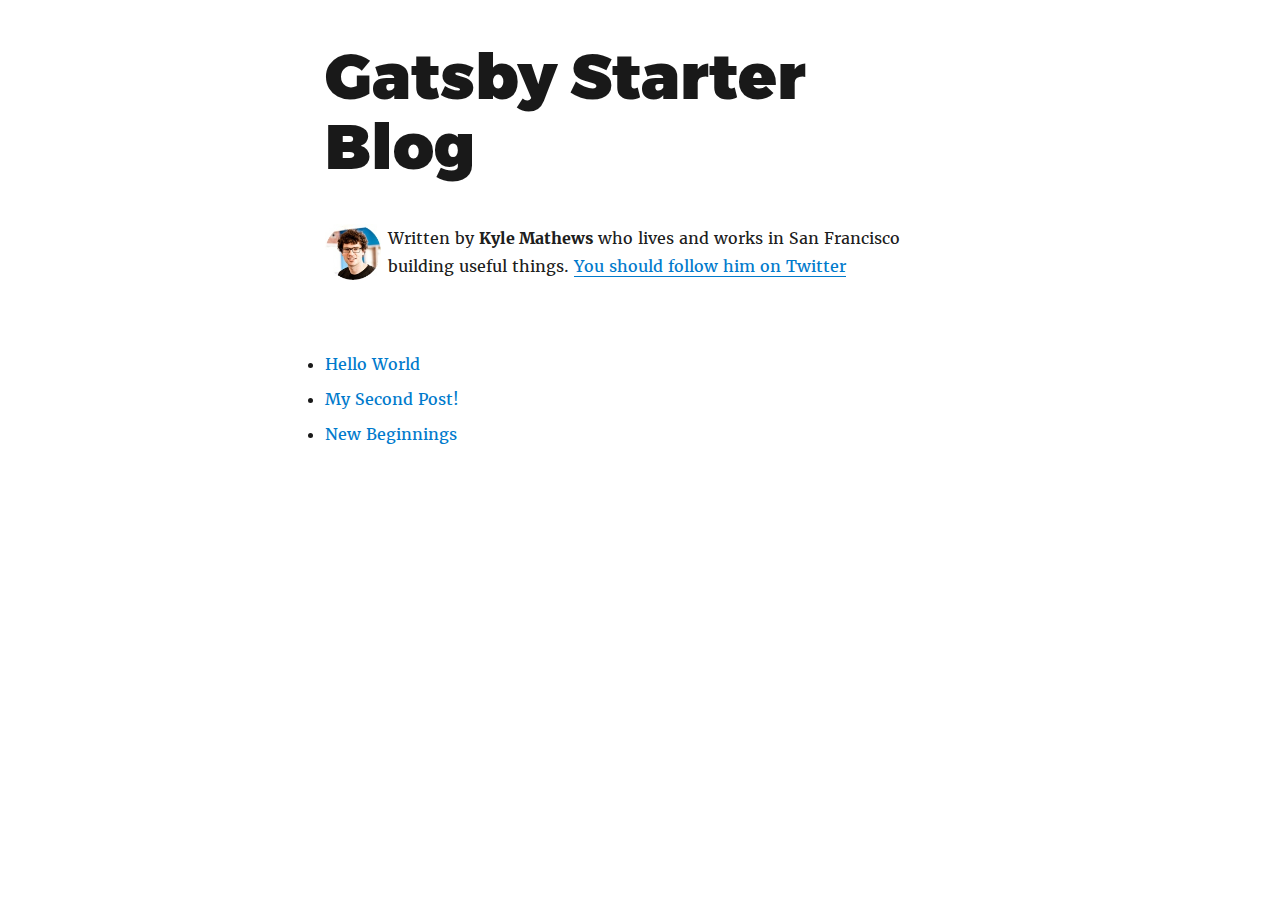
==== index.html @ 0ffe8dba "Updates" ====
<!DOCTYPE html>
 <html lang="en"><head><meta charset="utf-8"/><meta http-equiv="X-UA-Compatible" content="IE=edge"/><meta name="viewport" content="width=device-width, initial-scale=1.0"/><link rel="preload" href="/page-component---src-pages-index-js-3d8af260cea3d26a9c31.js" as="script"/><link rel="preload" href="/path---index-378de0a98c7727f3e799.js" as="script"/><link rel="preload" href="/layout-component---index-12a05ce7996bdb881389.js" as="script"/><link rel="preload" href="/app-cfaf9cf54ff5e49305bb.js" as="script"/><link rel="preload" href="/commons-871ae53315fefab69d65.js" as="script"/><script id="webpack-manifest">
            //<![CDATA[
            window.webpackManifest = {"15178676390636814000":"app-cfaf9cf54ff5e49305bb.js","8321446950128396000":"page-component---node-modules-gatsby-plugin-offline-app-shell-js-4f0dddda43ae15168f16.js","5567064509904683000":"page-component---src-templates-blog-post-js-b11f1a9dc2d3596a6426.js","4016850265702045000":"page-component---src-pages-index-js-3d8af260cea3d26a9c31.js","13784418321228782000":"path---offline-plugin-app-shell-fallback-a0e39f21c11f6a62c5ab.js","9459623734783396000":"path---hello-world-3a313597c24d8f6388bf.js","383066817409272060":"path---my-second-post-6abc374bce20e31294cf.js","8144719420280132000":"path---hi-folks-75c79c65dbfebe133069.js","9347362237655822000":"path---index-378de0a98c7727f3e799.js","17241999800008180000":"layout-component---index-12a05ce7996bdb881389.js"}
            //]]>
            </script><title data-react-helmet="true">Gatsby Starter Blog</title><script>
  !function(e,t,r){function n(){for(;d[0]&&"loaded"==d[0][f];)c=d.shift(),c[o]=!i.parentNode.insertBefore(c,i)}for(var s,a,c,d=[],i=e.scripts[0],o="onreadystatechange",f="readyState";s=r.shift();)a=e.createElement(t),"async"in i?(a.async=!1,e.head.appendChild(a)):i[f]?(d.push(a),a[o]=n):e.write("<"+t+' src="'+s+'" defer></'+t+">"),a.src=s}(document,"script",[
  "/commons-871ae53315fefab69d65.js","/app-cfaf9cf54ff5e49305bb.js","/layout-component---index-12a05ce7996bdb881389.js","/path---index-378de0a98c7727f3e799.js","/page-component---src-pages-index-js-3d8af260cea3d26a9c31.js"
])
  </script><style id="typography.js">html{font-family:sans-serif;-ms-text-size-adjust:100%;-webkit-text-size-adjust:100%}body{margin:0}article,aside,details,figcaption,figure,footer,header,main,menu,nav,section,summary{display:block}audio,canvas,progress,video{display:inline-block}audio:not([controls]){display:none;height:0}progress{vertical-align:baseline}[hidden],template{display:none}a{background-color:transparent;-webkit-text-decoration-skip:objects}a:active,a:hover{outline-width:0}abbr[title]{border-bottom:none;text-decoration:underline;text-decoration:underline dotted}b,strong{font-weight:inherit;font-weight:bolder}dfn{font-style:italic}h1{font-size:2em;margin:.67em 0}mark{background-color:#ff0;color:#000}small{font-size:80%}sub,sup{font-size:75%;line-height:0;position:relative;vertical-align:baseline}sub{bottom:-.25em}sup{top:-.5em}img{border-style:none}svg:not(:root){overflow:hidden}code,kbd,pre,samp{font-family:monospace,monospace;font-size:1em}figure{margin:1em 40px}hr{box-sizing:content-box;height:0;overflow:visible}button,input,optgroup,select,textarea{font:inherit;margin:0}optgroup{font-weight:700}button,input{overflow:visible}button,select{text-transform:none}[type=reset],[type=submit],button,html [type=button]{-webkit-appearance:button}[type=button]::-moz-focus-inner,[type=reset]::-moz-focus-inner,[type=submit]::-moz-focus-inner,button::-moz-focus-inner{border-style:none;padding:0}[type=button]:-moz-focusring,[type=reset]:-moz-focusring,[type=submit]:-moz-focusring,button:-moz-focusring{outline:1px dotted ButtonText}fieldset{border:1px solid silver;margin:0 2px;padding:.35em .625em .75em}legend{box-sizing:border-box;color:inherit;display:table;max-width:100%;padding:0;white-space:normal}textarea{overflow:auto}[type=checkbox],[type=radio]{box-sizing:border-box;padding:0}[type=number]::-webkit-inner-spin-button,[type=number]::-webkit-outer-spin-button{height:auto}[type=search]{-webkit-appearance:textfield;outline-offset:-2px}[type=search]::-webkit-search-cancel-button,[type=search]::-webkit-search-decoration{-webkit-appearance:none}::-webkit-input-placeholder{color:inherit;opacity:.54}::-webkit-file-upload-button{-webkit-appearance:button;font:inherit}html{font:100%/1.75em 'Merriweather','Georgia','serif';box-sizing:border-box;overflow-y:scroll;}*{box-sizing:inherit;}*:before{box-sizing:inherit;}*:after{box-sizing:inherit;}body{color:hsla(0,0%,0%,0.9);font-family:'Merriweather','Georgia','serif';font-weight:400;word-wrap:break-word;font-kerning:normal;-moz-font-feature-settings:"kern", "liga", "clig", "calt";-ms-font-feature-settings:"kern", "liga", "clig", "calt";-webkit-font-feature-settings:"kern", "liga", "clig", "calt";font-feature-settings:"kern", "liga", "clig", "calt";}img{max-width:100%;margin-left:0;margin-right:0;margin-top:0;padding-bottom:0;padding-left:0;padding-right:0;padding-top:0;margin-bottom:1.75rem;}h1{margin-left:0;margin-right:0;margin-top:0;padding-bottom:0;padding-left:0;padding-right:0;padding-top:0;margin-bottom:1.75rem;color:inherit;font-family:Montserrat,sans-serif;font-weight:900;text-rendering:optimizeLegibility;font-size:2.5rem;line-height:3.5rem;}h2{margin-left:0;margin-right:0;margin-top:0;padding-bottom:0;padding-left:0;padding-right:0;padding-top:0;margin-bottom:1.75rem;color:inherit;font-family:'Merriweather','Georgia','serif';font-weight:900;text-rendering:optimizeLegibility;font-size:1.73286rem;line-height:2.625rem;}h3{margin-left:0;margin-right:0;margin-top:0;padding-bottom:0;padding-left:0;padding-right:0;padding-top:0;margin-bottom:1.75rem;color:inherit;font-family:'Merriweather','Georgia','serif';font-weight:900;text-rendering:optimizeLegibility;font-size:1.4427rem;line-height:1.75rem;}h4{margin-left:0;margin-right:0;margin-top:0;padding-bottom:0;padding-left:0;padding-right:0;padding-top:0;margin-bottom:1.75rem;color:inherit;font-family:'Merriweather','Georgia','serif';font-weight:900;text-rendering:optimizeLegibility;font-size:1rem;line-height:1.75rem;letter-spacing:0.140625em;text-transform:uppercase;}h5{margin-left:0;margin-right:0;margin-top:0;padding-bottom:0;padding-left:0;padding-right:0;padding-top:0;margin-bottom:1.75rem;color:inherit;font-family:'Merriweather','Georgia','serif';font-weight:900;text-rendering:optimizeLegibility;font-size:0.83255rem;line-height:1.75rem;}h6{margin-left:0;margin-right:0;margin-top:0;padding-bottom:0;padding-left:0;padding-right:0;padding-top:0;margin-bottom:1.75rem;color:inherit;font-family:'Merriweather','Georgia','serif';font-weight:900;text-rendering:optimizeLegibility;font-size:0.75966rem;line-height:1.75rem;font-style:italic;}hgroup{margin-left:0;margin-right:0;margin-top:0;padding-bottom:0;padding-left:0;padding-right:0;padding-top:0;margin-bottom:1.75rem;}ul{margin-left:1.75rem;margin-right:0;margin-top:0;padding-bottom:0;padding-left:0;padding-right:0;padding-top:0;margin-bottom:1.75rem;list-style-position:outside;list-style-image:none;list-style:disc;}ol{margin-left:1.75rem;margin-right:0;margin-top:0;padding-bottom:0;padding-left:0;padding-right:0;padding-top:0;margin-bottom:1.75rem;list-style-position:outside;list-style-image:none;}dl{margin-left:0;margin-right:0;margin-top:0;padding-bottom:0;padding-left:0;padding-right:0;padding-top:0;margin-bottom:1.75rem;}dd{margin-left:0;margin-right:0;margin-top:0;padding-bottom:0;padding-left:0;padding-right:0;padding-top:0;margin-bottom:1.75rem;}p{margin-left:0;margin-right:0;margin-top:0;padding-bottom:0;padding-left:0;padding-right:0;padding-top:0;margin-bottom:1.75rem;}figure{margin-left:0;margin-right:0;margin-top:0;padding-bottom:0;padding-left:0;padding-right:0;padding-top:0;margin-bottom:1.75rem;}pre{margin-left:0;margin-right:0;margin-top:0;padding-bottom:0;padding-left:0;padding-right:0;padding-top:0;margin-bottom:1.75rem;font-size:0.85rem;line-height:1.75rem;}table{margin-left:0;margin-right:0;margin-top:0;padding-bottom:0;padding-left:0;padding-right:0;padding-top:0;margin-bottom:1.75rem;font-size:1rem;line-height:1.75rem;border-collapse:collapse;width:100%;}fieldset{margin-left:0;margin-right:0;margin-top:0;padding-bottom:0;padding-left:0;padding-right:0;padding-top:0;margin-bottom:1.75rem;}blockquote{margin-left:-1.75rem;margin-right:1.75rem;margin-top:0;padding-bottom:0;padding-left:1.42188rem;padding-right:0;padding-top:0;margin-bottom:1.75rem;font-size:1.20112rem;line-height:1.75rem;color:hsla(0,0%,0%,0.59);font-style:italic;border-left:0.32813rem solid hsla(0,0%,0%,0.9);}form{margin-left:0;margin-right:0;margin-top:0;padding-bottom:0;padding-left:0;padding-right:0;padding-top:0;margin-bottom:1.75rem;}noscript{margin-left:0;margin-right:0;margin-top:0;padding-bottom:0;padding-left:0;padding-right:0;padding-top:0;margin-bottom:1.75rem;}iframe{margin-left:0;margin-right:0;margin-top:0;padding-bottom:0;padding-left:0;padding-right:0;padding-top:0;margin-bottom:1.75rem;}hr{margin-left:0;margin-right:0;margin-top:0;padding-bottom:0;padding-left:0;padding-right:0;padding-top:0;margin-bottom:calc(1.75rem - 1px);background:hsla(0,0%,0%,0.2);border:none;height:1px;}address{margin-left:0;margin-right:0;margin-top:0;padding-bottom:0;padding-left:0;padding-right:0;padding-top:0;margin-bottom:1.75rem;}b{font-weight:700;}strong{font-weight:700;}dt{font-weight:700;}th{font-weight:700;}li{margin-bottom:calc(1.75rem / 2);}ol li{padding-left:0;}ul li{padding-left:0;}li > ol{margin-left:1.75rem;margin-bottom:calc(1.75rem / 2);margin-top:calc(1.75rem / 2);}li > ul{margin-left:1.75rem;margin-bottom:calc(1.75rem / 2);margin-top:calc(1.75rem / 2);}blockquote *:last-child{margin-bottom:0;}li *:last-child{margin-bottom:0;}p *:last-child{margin-bottom:0;}li > p{margin-bottom:calc(1.75rem / 2);}code{font-size:0.85rem;line-height:1.75rem;}kbd{font-size:0.85rem;line-height:1.75rem;}samp{font-size:0.85rem;line-height:1.75rem;}abbr{border-bottom:1px dotted hsla(0,0%,0%,0.5);cursor:help;}acronym{border-bottom:1px dotted hsla(0,0%,0%,0.5);cursor:help;}abbr[title]{border-bottom:1px dotted hsla(0,0%,0%,0.5);cursor:help;text-decoration:none;}thead{text-align:left;}td,th{text-align:left;border-bottom:1px solid hsla(0,0%,0%,0.12);font-feature-settings:"tnum";-moz-font-feature-settings:"tnum";-ms-font-feature-settings:"tnum";-webkit-font-feature-settings:"tnum";padding-left:1.16667rem;padding-right:1.16667rem;padding-top:0.875rem;padding-bottom:calc(0.875rem - 1px);}th:first-child,td:first-child{padding-left:0;}th:last-child,td:last-child{padding-right:0;}blockquote > :last-child{margin-bottom:0;}blockquote cite{font-size:1rem;line-height:1.75rem;color:hsla(0,0%,0%,0.9);font-weight:400;}blockquote cite:before{content:"— ";}ul,ol{margin-left:0;}@media only screen and (max-width:480px){ul,ol{margin-left:1.75rem;}blockquote{margin-left:-1.3125rem;margin-right:0;padding-left:0.98438rem;}}h1,h2,h3,h4,h5,h6{margin-top:3.5rem;}a{box-shadow:0 1px 0 0 currentColor;color:#007acc;text-decoration:none;}a:hover,a:active{box-shadow:none;}mark,ins{background:#007acc;color:white;padding:0.10938rem 0.21875rem;text-decoration:none;}</style><style id="gatsby-inlined-css">@font-face{font-family:Montserrat;font-style:italic;font-weight:100;src:url(/static/montserrat-latin-100italic.911dffc5.eot);src:local("Montserrat Thin italic"),local("Montserrat-Thinitalic"),url(/static/montserrat-latin-100italic.911dffc5.eot?#iefix) format("embedded-opentype"),url(/static/montserrat-latin-100italic.68f2c9aa.woff2) format("woff2"),url(/static/montserrat-latin-100italic.03e19243.woff) format("woff"),url(/static/montserrat-latin-100italic.c62abb67.svg#montserrat) format("svg")}@font-face{font-family:Montserrat;font-style:normal;font-weight:200;src:url(/static/montserrat-latin-200.da732a67.eot);src:local("Montserrat Extra Light "),local("Montserrat-Extra Light"),url(/static/montserrat-latin-200.da732a67.eot?#iefix) format("embedded-opentype"),url(/static/montserrat-latin-200.4343d3d9.woff2) format("woff2"),url(/static/montserrat-latin-200.f2022ecd.woff) format("woff"),url(/static/montserrat-latin-200.300ee5f8.svg#montserrat) format("svg")}@font-face{font-family:Montserrat;font-style:italic;font-weight:300;src:url(/static/montserrat-latin-300italic.19ebf9fd.eot);src:local("Montserrat Light italic"),local("Montserrat-Lightitalic"),url(/static/montserrat-latin-300italic.19ebf9fd.eot?#iefix) format("embedded-opentype"),url(/static/montserrat-latin-300italic.f6b6bf24.woff2) format("woff2"),url(/static/montserrat-latin-300italic.16521668.woff) format("woff"),url(/static/montserrat-latin-300italic.26aacd28.svg#montserrat) format("svg")}@font-face{font-family:Montserrat;font-style:normal;font-weight:600;src:url(/static/montserrat-latin-600.e1158760.eot);src:local("Montserrat SemiBold "),local("Montserrat-SemiBold"),url(/static/montserrat-latin-600.e1158760.eot?#iefix) format("embedded-opentype"),url(/static/montserrat-latin-600.d5615136.woff2) format("woff2"),url(/static/montserrat-latin-600.f300da4f.woff) format("woff"),url(/static/montserrat-latin-600.e1915706.svg#montserrat) format("svg")}@font-face{font-family:Montserrat;font-style:normal;font-weight:100;src:url(/static/montserrat-latin-100.76da3d41.eot);src:local("Montserrat Thin "),local("Montserrat-Thin"),url(/static/montserrat-latin-100.76da3d41.eot?#iefix) format("embedded-opentype"),url(/static/montserrat-latin-100.50d27986.woff2) format("woff2"),url(/static/montserrat-latin-100.5e334eff.woff) format("woff"),url(/static/montserrat-latin-100.2e95991f.svg#montserrat) format("svg")}@font-face{font-family:Montserrat;font-style:normal;font-weight:300;src:url(/static/montserrat-latin-300.ffe5c79b.eot);src:local("Montserrat Light "),local("Montserrat-Light"),url(/static/montserrat-latin-300.ffe5c79b.eot?#iefix) format("embedded-opentype"),url(/static/montserrat-latin-300.d2ad295b.woff2) format("woff2"),url(/static/montserrat-latin-300.3a371ee0.woff) format("woff"),url(/static/montserrat-latin-300.b45e2b2f.svg#montserrat) format("svg")}@font-face{font-family:Montserrat;font-style:normal;font-weight:400;src:url(/static/montserrat-latin-400.c9bfcdf2.eot);src:local("Montserrat Regular "),local("Montserrat-Regular"),url(/static/montserrat-latin-400.c9bfcdf2.eot?#iefix) format("embedded-opentype"),url(/static/montserrat-latin-400.240a8444.woff2) format("woff2"),url(/static/montserrat-latin-400.b20cc131.woff) format("woff"),url(/static/montserrat-latin-400.8ebd6e27.svg#montserrat) format("svg")}@font-face{font-family:Montserrat;font-style:italic;font-weight:200;src:url(/static/montserrat-latin-200italic.de702667.eot);src:local("Montserrat Extra Light italic"),local("Montserrat-Extra Lightitalic"),url(/static/montserrat-latin-200italic.de702667.eot?#iefix) format("embedded-opentype"),url(/static/montserrat-latin-200italic.116c4c4b.woff2) format("woff2"),url(/static/montserrat-latin-200italic.89614a60.woff) format("woff"),url(/static/montserrat-latin-200italic.3a2afc11.svg#montserrat) format("svg")}@font-face{font-family:Montserrat;font-style:italic;font-weight:400;src:url(/static/montserrat-latin-400italic.3917e9d9.eot);src:local("Montserrat Regular italic"),local("Montserrat-Regularitalic"),url(/static/montserrat-latin-400italic.3917e9d9.eot?#iefix) format("embedded-opentype"),url(/static/montserrat-latin-400italic.86172bb8.woff2) format("woff2"),url(/static/montserrat-latin-400italic.9405e787.woff) format("woff"),url(/static/montserrat-latin-400italic.08e99a9b.svg#montserrat) format("svg")}@font-face{font-family:Montserrat;font-style:normal;font-weight:700;src:url(/static/montserrat-latin-700.d9e11714.eot);src:local("Montserrat Bold "),local("Montserrat-Bold"),url(/static/montserrat-latin-700.d9e11714.eot?#iefix) format("embedded-opentype"),url(/static/montserrat-latin-700.7d77e1f0.woff2) format("woff2"),url(/static/montserrat-latin-700.81826529.woff) format("woff"),url(/static/montserrat-latin-700.21c945de.svg#montserrat) format("svg")}@font-face{font-family:Montserrat;font-style:normal;font-weight:500;src:url(/static/montserrat-latin-500.be5cfaf6.eot);src:local("Montserrat Medium "),local("Montserrat-Medium"),url(/static/montserrat-latin-500.be5cfaf6.eot?#iefix) format("embedded-opentype"),url(/static/montserrat-latin-500.fb8d6b71.woff2) format("woff2"),url(/static/montserrat-latin-500.50825d47.woff) format("woff"),url(/static/montserrat-latin-500.d5c1d1ca.svg#montserrat) format("svg")}@font-face{font-family:Montserrat;font-style:italic;font-weight:500;src:url(/static/montserrat-latin-500italic.fbf51e5e.eot);src:local("Montserrat Medium italic"),local("Montserrat-Mediumitalic"),url(/static/montserrat-latin-500italic.fbf51e5e.eot?#iefix) format("embedded-opentype"),url(/static/montserrat-latin-500italic.c0a555a4.woff2) format("woff2"),url(/static/montserrat-latin-500italic.635de59c.woff) format("woff"),url(/static/montserrat-latin-500italic.feb99428.svg#montserrat) format("svg")}@font-face{font-family:Montserrat;font-style:italic;font-weight:700;src:url(/static/montserrat-latin-700italic.6ef7418c.eot);src:local("Montserrat Bold italic"),local("Montserrat-Bolditalic"),url(/static/montserrat-latin-700italic.6ef7418c.eot?#iefix) format("embedded-opentype"),url(/static/montserrat-latin-700italic.1dd2b53f.woff2) format("woff2"),url(/static/montserrat-latin-700italic.c162d257.woff) format("woff"),url(/static/montserrat-latin-700italic.321eced1.svg#montserrat) format("svg")}@font-face{font-family:Montserrat;font-style:normal;font-weight:800;src:url(/static/montserrat-latin-800.3ba80327.eot);src:local("Montserrat ExtraBold "),local("Montserrat-ExtraBold"),url(/static/montserrat-latin-800.3ba80327.eot?#iefix) format("embedded-opentype"),url(/static/montserrat-latin-800.d4e7bf86.woff2) format("woff2"),url(/static/montserrat-latin-800.895aadbf.woff) format("woff"),url(/static/montserrat-latin-800.6cbef7b3.svg#montserrat) format("svg")}@font-face{font-family:Montserrat;font-style:italic;font-weight:600;src:url(/static/montserrat-latin-600italic.d2f4cde6.eot);src:local("Montserrat SemiBold italic"),local("Montserrat-SemiBolditalic"),url(/static/montserrat-latin-600italic.d2f4cde6.eot?#iefix) format("embedded-opentype"),url(/static/montserrat-latin-600italic.10f29d13.woff2) format("woff2"),url(/static/montserrat-latin-600italic.2bc37d86.woff) format("woff"),url(/static/montserrat-latin-600italic.996d2512.svg#montserrat) format("svg")}@font-face{font-family:Montserrat;font-style:italic;font-weight:800;src:url(/static/montserrat-latin-800italic.bc7fdc5d.eot);src:local("Montserrat ExtraBold italic"),local("Montserrat-ExtraBolditalic"),url(/static/montserrat-latin-800italic.bc7fdc5d.eot?#iefix) format("embedded-opentype"),url(/static/montserrat-latin-800italic.fc0cbe44.woff2) format("woff2"),url(/static/montserrat-latin-800italic.b3362875.woff) format("woff"),url(/static/montserrat-latin-800italic.93173b4f.svg#montserrat) format("svg")}@font-face{font-family:Montserrat;font-style:normal;font-weight:900;src:url(/static/montserrat-latin-900.b125be9d.eot);src:local("Montserrat Black "),local("Montserrat-Black"),url(/static/montserrat-latin-900.b125be9d.eot?#iefix) format("embedded-opentype"),url(/static/montserrat-latin-900.c8bdd772.woff2) format("woff2"),url(/static/montserrat-latin-900.1b99ef78.woff) format("woff"),url(/static/montserrat-latin-900.8431076a.svg#montserrat) format("svg")}@font-face{font-family:Montserrat;font-style:italic;font-weight:900;src:url(/static/montserrat-latin-900italic.b301c4cd.eot);src:local("Montserrat Black italic"),local("Montserrat-Blackitalic"),url(/static/montserrat-latin-900italic.b301c4cd.eot?#iefix) format("embedded-opentype"),url(/static/montserrat-latin-900italic.cb72c1f9.woff2) format("woff2"),url(/static/montserrat-latin-900italic.b78bb9f8.woff) format("woff"),url(/static/montserrat-latin-900italic.7be6a85f.svg#montserrat) format("svg")}@font-face{font-family:Merriweather;font-style:normal;font-weight:300;src:url(/static/merriweather-latin-300.9d7c2080.eot);src:local("Merriweather Light "),local("Merriweather-Light"),url(/static/merriweather-latin-300.9d7c2080.eot?#iefix) format("embedded-opentype"),url(/static/merriweather-latin-300.a8258cd1.woff2) format("woff2"),url(/static/merriweather-latin-300.f5838312.woff) format("woff"),url(/static/merriweather-latin-300.8bc99638.svg#merriweather) format("svg")}@font-face{font-family:Merriweather;font-style:italic;font-weight:300;src:url(/static/merriweather-latin-300italic.d70d9def.eot);src:local("Merriweather Light italic"),local("Merriweather-Lightitalic"),url(/static/merriweather-latin-300italic.d70d9def.eot?#iefix) format("embedded-opentype"),url(/static/merriweather-latin-300italic.ff744a72.woff2) format("woff2"),url(/static/merriweather-latin-300italic.ebb3c5bd.woff) format("woff"),url(/static/merriweather-latin-300italic.5c534e5b.svg#merriweather) format("svg")}@font-face{font-family:Merriweather;font-style:normal;font-weight:400;src:url(/static/merriweather-latin-400.1b56fb95.eot);src:local("Merriweather Regular "),local("Merriweather-Regular"),url(/static/merriweather-latin-400.1b56fb95.eot?#iefix) format("embedded-opentype"),url(/static/merriweather-latin-400.41389797.woff2) format("woff2"),url(/static/merriweather-latin-400.fc0d5525.woff) format("woff"),url(/static/merriweather-latin-400.ea7b9924.svg#merriweather) format("svg")}@font-face{font-family:Merriweather;font-style:italic;font-weight:400;src:url(/static/merriweather-latin-400italic.d0b26d05.eot);src:local("Merriweather Regular italic"),local("Merriweather-Regularitalic"),url(/static/merriweather-latin-400italic.d0b26d05.eot?#iefix) format("embedded-opentype"),url(/static/merriweather-latin-400italic.e6bb2aaf.woff2) format("woff2"),url(/static/merriweather-latin-400italic.8df98251.woff) format("woff"),url(/static/merriweather-latin-400italic.dbddc136.svg#merriweather) format("svg")}@font-face{font-family:Merriweather;font-style:normal;font-weight:700;src:url(/static/merriweather-latin-700.4a28506d.eot);src:local("Merriweather Bold "),local("Merriweather-Bold"),url(/static/merriweather-latin-700.4a28506d.eot?#iefix) format("embedded-opentype"),url(/static/merriweather-latin-700.7c4720f5.woff2) format("woff2"),url(/static/merriweather-latin-700.8081d883.woff) format("woff"),url(/static/merriweather-latin-700.8746e11e.svg#merriweather) format("svg")}@font-face{font-family:Merriweather;font-style:italic;font-weight:700;src:url(/static/merriweather-latin-700italic.cfb4d8bd.eot);src:local("Merriweather Bold italic"),local("Merriweather-Bolditalic"),url(/static/merriweather-latin-700italic.cfb4d8bd.eot?#iefix) format("embedded-opentype"),url(/static/merriweather-latin-700italic.af53e7c6.woff2) format("woff2"),url(/static/merriweather-latin-700italic.c9addd1f.woff) format("woff"),url(/static/merriweather-latin-700italic.7b385f6c.svg#merriweather) format("svg")}@font-face{font-family:Merriweather;font-style:normal;font-weight:900;src:url(/static/merriweather-latin-900.fc80496d.eot);src:local("Merriweather Black "),local("Merriweather-Black"),url(/static/merriweather-latin-900.fc80496d.eot?#iefix) format("embedded-opentype"),url(/static/merriweather-latin-900.b64d6d00.woff2) format("woff2"),url(/static/merriweather-latin-900.3ca953c0.woff) format("woff"),url(/static/merriweather-latin-900.d03c968f.svg#merriweather) format("svg")}@font-face{font-family:Merriweather;font-style:italic;font-weight:900;src:url(/static/merriweather-latin-900italic.1405eb72.eot);src:local("Merriweather Black italic"),local("Merriweather-Blackitalic"),url(/static/merriweather-latin-900italic.1405eb72.eot?#iefix) format("embedded-opentype"),url(/static/merriweather-latin-900italic.566e2de4.woff2) format("woff2"),url(/static/merriweather-latin-900italic.5156ebd3.woff) format("woff"),url(/static/merriweather-latin-900italic.337ab160.svg#merriweather) format("svg")}</style></head><body><div id="___gatsby"><div style="max-width:42rem;margin-left:auto;margin-right:auto;padding:2.625rem 1.3125rem;" data-reactroot="" data-reactid="1" data-react-checksum="1391711839"><h1 style="font-size:3.95285rem;line-height:4.375rem;margin-bottom:2.625rem;margin-top:0;" data-reactid="2"><a style="box-shadow:none;text-decoration:none;color:inherit;" href="/" data-reactid="3">Gatsby Starter Blog</a></h1><div data-reactid="4"><!-- react-empty: 5 --><p style="margin-bottom:4.375rem;" data-reactid="6"><img src="[data-uri]" alt="Kyle Mathews" style="float:left;margin-right:0.4375rem;margin-bottom:0;width:3.5rem;height:3.5rem;" data-reactid="7"/><!-- react-text: 8 -->Written by<!-- /react-text --><!-- react-text: 9 --> <!-- /react-text --><strong data-reactid="10">Kyle Mathews</strong><!-- react-text: 11 --> <!-- /react-text --><!-- react-text: 12 -->who lives and works in San Francisco building useful things.<!-- /react-text --><!-- react-text: 13 --> <!-- /react-text --><a href="https://twitter.com/kylemathews" data-reactid="14">You should follow him on Twitter</a></p><ul data-reactid="15"><li style="margin-bottom:0.4375rem;" data-reactid="16"><a style="box-shadow:none;" href="/hello-world/" data-reactid="17">Hello World</a></li><li style="margin-bottom:0.4375rem;" data-reactid="18"><a style="box-shadow:none;" href="/my-second-post/" data-reactid="19">My Second Post!</a></li><li style="margin-bottom:0.4375rem;" data-reactid="20"><a style="box-shadow:none;" href="/hi-folks/" data-reactid="21">New Beginnings</a></li></ul></div><span style="display:block;clear:both;" data-reactid="22"> </span></div></div><script>
  (function(i,s,o,g,r,a,m){i['GoogleAnalyticsObject']=r;i[r]=i[r]||function(){
  (i[r].q=i[r].q||[]).push(arguments)},i[r].l=1*new Date();a=s.createElement(o),
  m=s.getElementsByTagName(o)[0];a.async=1;a.src=g;m.parentNode.insertBefore(a,m)
  })(window,document,'script','https://www.google-analytics.com/analytics.js','ga');

  ga('create', 'undefined', 'auto');
  ga('send', 'pageview');
      </script></body></html>
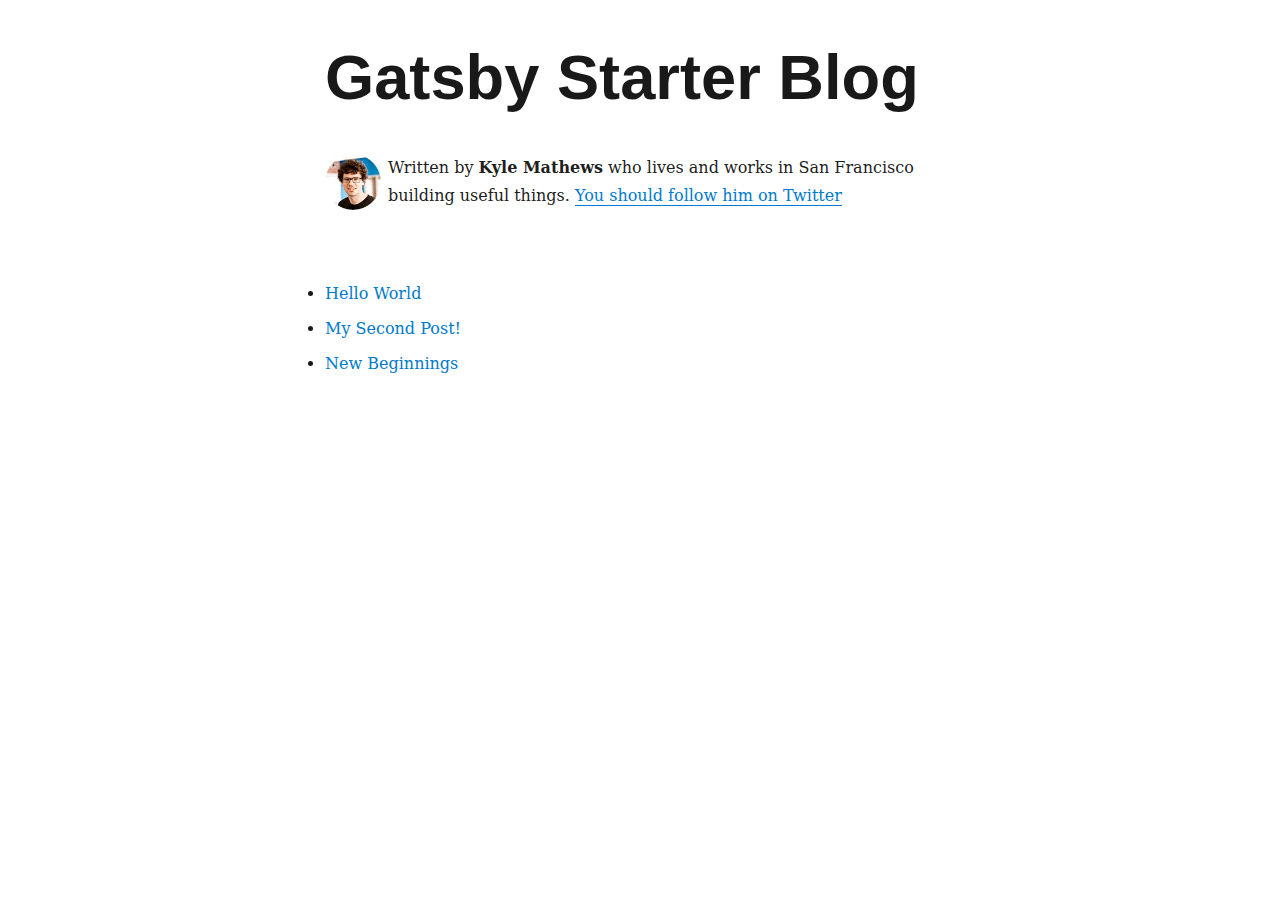
==== commit e31a9527: "Updates" ====
--- a/index.html
+++ b/index.html
@@ -1,13 +1,13 @@
 <!DOCTYPE html>
- <html lang="en"><head><meta charset="utf-8"/><meta http-equiv="X-UA-Compatible" content="IE=edge"/><meta name="viewport" content="width=device-width, initial-scale=1.0"/><link rel="preload" href="/page-component---src-pages-index-js-3d8af260cea3d26a9c31.js" as="script"/><link rel="preload" href="/path---index-378de0a98c7727f3e799.js" as="script"/><link rel="preload" href="/layout-component---index-12a05ce7996bdb881389.js" as="script"/><link rel="preload" href="/app-cfaf9cf54ff5e49305bb.js" as="script"/><link rel="preload" href="/commons-871ae53315fefab69d65.js" as="script"/><script id="webpack-manifest">
+ <html lang="en"><head><meta charset="utf-8"/><meta http-equiv="X-UA-Compatible" content="IE=edge"/><meta name="viewport" content="width=device-width, initial-scale=1.0"/><link rel="preload" href="/gatsby-starter-blog/page-component---src-pages-index-js-3d8af260cea3d26a9c31.js" as="script"/><link rel="preload" href="/gatsby-starter-blog/path---index-378de0a98c7727f3e799.js" as="script"/><link rel="preload" href="/gatsby-starter-blog/layout-component---index-12a05ce7996bdb881389.js" as="script"/><link rel="preload" href="/gatsby-starter-blog/app-cfaf9cf54ff5e49305bb.js" as="script"/><link rel="preload" href="/gatsby-starter-blog/commons-871ae53315fefab69d65.js" as="script"/><script id="webpack-manifest">
             //<![CDATA[
-            window.webpackManifest = {"15178676390636814000":"app-cfaf9cf54ff5e49305bb.js","8321446950128396000":"page-component---node-modules-gatsby-plugin-offline-app-shell-js-4f0dddda43ae15168f16.js","5567064509904683000":"page-component---src-templates-blog-post-js-b11f1a9dc2d3596a6426.js","4016850265702045000":"page-component---src-pages-index-js-3d8af260cea3d26a9c31.js","13784418321228782000":"path---offline-plugin-app-shell-fallback-a0e39f21c11f6a62c5ab.js","9459623734783396000":"path---hello-world-3a313597c24d8f6388bf.js","383066817409272060":"path---my-second-post-6abc374bce20e31294cf.js","8144719420280132000":"path---hi-folks-75c79c65dbfebe133069.js","9347362237655822000":"path---index-378de0a98c7727f3e799.js","17241999800008180000":"layout-component---index-12a05ce7996bdb881389.js"}
+            window.webpackManifest = {"15178676390636814000":"app-cfaf9cf54ff5e49305bb.js","8321446950128396000":"page-component---node-modules-gatsby-plugin-offline-app-shell-js-4f0dddda43ae15168f16.js","5567064509904683000":"page-component---src-templates-blog-post-js-b11f1a9dc2d3596a6426.js","4016850265702045000":"page-component---src-pages-index-js-3d8af260cea3d26a9c31.js","13784418321228782000":"path---offline-plugin-app-shell-fallback-a0e39f21c11f6a62c5ab.js","9459623734783396000":"path---hello-world-f179b49874b3fc337ff7.js","383066817409272060":"path---my-second-post-4e75eb4820c6040c4869.js","8144719420280132000":"path---hi-folks-8fc064cf941fcae17a4b.js","9347362237655822000":"path---index-378de0a98c7727f3e799.js","17241999800008180000":"layout-component---index-12a05ce7996bdb881389.js"}
             //]]>
             </script><title data-react-helmet="true">Gatsby Starter Blog</title><script>
   !function(e,t,r){function n(){for(;d[0]&&"loaded"==d[0][f];)c=d.shift(),c[o]=!i.parentNode.insertBefore(c,i)}for(var s,a,c,d=[],i=e.scripts[0],o="onreadystatechange",f="readyState";s=r.shift();)a=e.createElement(t),"async"in i?(a.async=!1,e.head.appendChild(a)):i[f]?(d.push(a),a[o]=n):e.write("<"+t+' src="'+s+'" defer></'+t+">"),a.src=s}(document,"script",[
-  "/commons-871ae53315fefab69d65.js","/app-cfaf9cf54ff5e49305bb.js","/layout-component---index-12a05ce7996bdb881389.js","/path---index-378de0a98c7727f3e799.js","/page-component---src-pages-index-js-3d8af260cea3d26a9c31.js"
+  "/gatsby-starter-blog/commons-871ae53315fefab69d65.js","/gatsby-starter-blog/app-cfaf9cf54ff5e49305bb.js","/gatsby-starter-blog/layout-component---index-12a05ce7996bdb881389.js","/gatsby-starter-blog/path---index-378de0a98c7727f3e799.js","/gatsby-starter-blog/page-component---src-pages-index-js-3d8af260cea3d26a9c31.js"
 ])
-  </script><style id="typography.js">html{font-family:sans-serif;-ms-text-size-adjust:100%;-webkit-text-size-adjust:100%}body{margin:0}article,aside,details,figcaption,figure,footer,header,main,menu,nav,section,summary{display:block}audio,canvas,progress,video{display:inline-block}audio:not([controls]){display:none;height:0}progress{vertical-align:baseline}[hidden],template{display:none}a{background-color:transparent;-webkit-text-decoration-skip:objects}a:active,a:hover{outline-width:0}abbr[title]{border-bottom:none;text-decoration:underline;text-decoration:underline dotted}b,strong{font-weight:inherit;font-weight:bolder}dfn{font-style:italic}h1{font-size:2em;margin:.67em 0}mark{background-color:#ff0;color:#000}small{font-size:80%}sub,sup{font-size:75%;line-height:0;position:relative;vertical-align:baseline}sub{bottom:-.25em}sup{top:-.5em}img{border-style:none}svg:not(:root){overflow:hidden}code,kbd,pre,samp{font-family:monospace,monospace;font-size:1em}figure{margin:1em 40px}hr{box-sizing:content-box;height:0;overflow:visible}button,input,optgroup,select,textarea{font:inherit;margin:0}optgroup{font-weight:700}button,input{overflow:visible}button,select{text-transform:none}[type=reset],[type=submit],button,html [type=button]{-webkit-appearance:button}[type=button]::-moz-focus-inner,[type=reset]::-moz-focus-inner,[type=submit]::-moz-focus-inner,button::-moz-focus-inner{border-style:none;padding:0}[type=button]:-moz-focusring,[type=reset]:-moz-focusring,[type=submit]:-moz-focusring,button:-moz-focusring{outline:1px dotted ButtonText}fieldset{border:1px solid silver;margin:0 2px;padding:.35em .625em .75em}legend{box-sizing:border-box;color:inherit;display:table;max-width:100%;padding:0;white-space:normal}textarea{overflow:auto}[type=checkbox],[type=radio]{box-sizing:border-box;padding:0}[type=number]::-webkit-inner-spin-button,[type=number]::-webkit-outer-spin-button{height:auto}[type=search]{-webkit-appearance:textfield;outline-offset:-2px}[type=search]::-webkit-search-cancel-button,[type=search]::-webkit-search-decoration{-webkit-appearance:none}::-webkit-input-placeholder{color:inherit;opacity:.54}::-webkit-file-upload-button{-webkit-appearance:button;font:inherit}html{font:100%/1.75em 'Merriweather','Georgia','serif';box-sizing:border-box;overflow-y:scroll;}*{box-sizing:inherit;}*:before{box-sizing:inherit;}*:after{box-sizing:inherit;}body{color:hsla(0,0%,0%,0.9);font-family:'Merriweather','Georgia','serif';font-weight:400;word-wrap:break-word;font-kerning:normal;-moz-font-feature-settings:"kern", "liga", "clig", "calt";-ms-font-feature-settings:"kern", "liga", "clig", "calt";-webkit-font-feature-settings:"kern", "liga", "clig", "calt";font-feature-settings:"kern", "liga", "clig", "calt";}img{max-width:100%;margin-left:0;margin-right:0;margin-top:0;padding-bottom:0;padding-left:0;padding-right:0;padding-top:0;margin-bottom:1.75rem;}h1{margin-left:0;margin-right:0;margin-top:0;padding-bottom:0;padding-left:0;padding-right:0;padding-top:0;margin-bottom:1.75rem;color:inherit;font-family:Montserrat,sans-serif;font-weight:900;text-rendering:optimizeLegibility;font-size:2.5rem;line-height:3.5rem;}h2{margin-left:0;margin-right:0;margin-top:0;padding-bottom:0;padding-left:0;padding-right:0;padding-top:0;margin-bottom:1.75rem;color:inherit;font-family:'Merriweather','Georgia','serif';font-weight:900;text-rendering:optimizeLegibility;font-size:1.73286rem;line-height:2.625rem;}h3{margin-left:0;margin-right:0;margin-top:0;padding-bottom:0;padding-left:0;padding-right:0;padding-top:0;margin-bottom:1.75rem;color:inherit;font-family:'Merriweather','Georgia','serif';font-weight:900;text-rendering:optimizeLegibility;font-size:1.4427rem;line-height:1.75rem;}h4{margin-left:0;margin-right:0;margin-top:0;padding-bottom:0;padding-left:0;padding-right:0;padding-top:0;margin-bottom:1.75rem;color:inherit;font-family:'Merriweather','Georgia','serif';font-weight:900;text-rendering:optimizeLegibility;font-size:1rem;line-height:1.75rem;letter-spacing:0.140625em;text-transform:uppercase;}h5{margin-left:0;margin-right:0;margin-top:0;padding-bottom:0;padding-left:0;padding-right:0;padding-top:0;margin-bottom:1.75rem;color:inherit;font-family:'Merriweather','Georgia','serif';font-weight:900;text-rendering:optimizeLegibility;font-size:0.83255rem;line-height:1.75rem;}h6{margin-left:0;margin-right:0;margin-top:0;padding-bottom:0;padding-left:0;padding-right:0;padding-top:0;margin-bottom:1.75rem;color:inherit;font-family:'Merriweather','Georgia','serif';font-weight:900;text-rendering:optimizeLegibility;font-size:0.75966rem;line-height:1.75rem;font-style:italic;}hgroup{margin-left:0;margin-right:0;margin-top:0;padding-bottom:0;padding-left:0;padding-right:0;padding-top:0;margin-bottom:1.75rem;}ul{margin-left:1.75rem;margin-right:0;margin-top:0;padding-bottom:0;padding-left:0;padding-right:0;padding-top:0;margin-bottom:1.75rem;list-style-position:outside;list-style-image:none;list-style:disc;}ol{margin-left:1.75rem;margin-right:0;margin-top:0;padding-bottom:0;padding-left:0;padding-right:0;padding-top:0;margin-bottom:1.75rem;list-style-position:outside;list-style-image:none;}dl{margin-left:0;margin-right:0;margin-top:0;padding-bottom:0;padding-left:0;padding-right:0;padding-top:0;margin-bottom:1.75rem;}dd{margin-left:0;margin-right:0;margin-top:0;padding-bottom:0;padding-left:0;padding-right:0;padding-top:0;margin-bottom:1.75rem;}p{margin-left:0;margin-right:0;margin-top:0;padding-bottom:0;padding-left:0;padding-right:0;padding-top:0;margin-bottom:1.75rem;}figure{margin-left:0;margin-right:0;margin-top:0;padding-bottom:0;padding-left:0;padding-right:0;padding-top:0;margin-bottom:1.75rem;}pre{margin-left:0;margin-right:0;margin-top:0;padding-bottom:0;padding-left:0;padding-right:0;padding-top:0;margin-bottom:1.75rem;font-size:0.85rem;line-height:1.75rem;}table{margin-left:0;margin-right:0;margin-top:0;padding-bottom:0;padding-left:0;padding-right:0;padding-top:0;margin-bottom:1.75rem;font-size:1rem;line-height:1.75rem;border-collapse:collapse;width:100%;}fieldset{margin-left:0;margin-right:0;margin-top:0;padding-bottom:0;padding-left:0;padding-right:0;padding-top:0;margin-bottom:1.75rem;}blockquote{margin-left:-1.75rem;margin-right:1.75rem;margin-top:0;padding-bottom:0;padding-left:1.42188rem;padding-right:0;padding-top:0;margin-bottom:1.75rem;font-size:1.20112rem;line-height:1.75rem;color:hsla(0,0%,0%,0.59);font-style:italic;border-left:0.32813rem solid hsla(0,0%,0%,0.9);}form{margin-left:0;margin-right:0;margin-top:0;padding-bottom:0;padding-left:0;padding-right:0;padding-top:0;margin-bottom:1.75rem;}noscript{margin-left:0;margin-right:0;margin-top:0;padding-bottom:0;padding-left:0;padding-right:0;padding-top:0;margin-bottom:1.75rem;}iframe{margin-left:0;margin-right:0;margin-top:0;padding-bottom:0;padding-left:0;padding-right:0;padding-top:0;margin-bottom:1.75rem;}hr{margin-left:0;margin-right:0;margin-top:0;padding-bottom:0;padding-left:0;padding-right:0;padding-top:0;margin-bottom:calc(1.75rem - 1px);background:hsla(0,0%,0%,0.2);border:none;height:1px;}address{margin-left:0;margin-right:0;margin-top:0;padding-bottom:0;padding-left:0;padding-right:0;padding-top:0;margin-bottom:1.75rem;}b{font-weight:700;}strong{font-weight:700;}dt{font-weight:700;}th{font-weight:700;}li{margin-bottom:calc(1.75rem / 2);}ol li{padding-left:0;}ul li{padding-left:0;}li > ol{margin-left:1.75rem;margin-bottom:calc(1.75rem / 2);margin-top:calc(1.75rem / 2);}li > ul{margin-left:1.75rem;margin-bottom:calc(1.75rem / 2);margin-top:calc(1.75rem / 2);}blockquote *:last-child{margin-bottom:0;}li *:last-child{margin-bottom:0;}p *:last-child{margin-bottom:0;}li > p{margin-bottom:calc(1.75rem / 2);}code{font-size:0.85rem;line-height:1.75rem;}kbd{font-size:0.85rem;line-height:1.75rem;}samp{font-size:0.85rem;line-height:1.75rem;}abbr{border-bottom:1px dotted hsla(0,0%,0%,0.5);cursor:help;}acronym{border-bottom:1px dotted hsla(0,0%,0%,0.5);cursor:help;}abbr[title]{border-bottom:1px dotted hsla(0,0%,0%,0.5);cursor:help;text-decoration:none;}thead{text-align:left;}td,th{text-align:left;border-bottom:1px solid hsla(0,0%,0%,0.12);font-feature-settings:"tnum";-moz-font-feature-settings:"tnum";-ms-font-feature-settings:"tnum";-webkit-font-feature-settings:"tnum";padding-left:1.16667rem;padding-right:1.16667rem;padding-top:0.875rem;padding-bottom:calc(0.875rem - 1px);}th:first-child,td:first-child{padding-left:0;}th:last-child,td:last-child{padding-right:0;}blockquote > :last-child{margin-bottom:0;}blockquote cite{font-size:1rem;line-height:1.75rem;color:hsla(0,0%,0%,0.9);font-weight:400;}blockquote cite:before{content:"— ";}ul,ol{margin-left:0;}@media only screen and (max-width:480px){ul,ol{margin-left:1.75rem;}blockquote{margin-left:-1.3125rem;margin-right:0;padding-left:0.98438rem;}}h1,h2,h3,h4,h5,h6{margin-top:3.5rem;}a{box-shadow:0 1px 0 0 currentColor;color:#007acc;text-decoration:none;}a:hover,a:active{box-shadow:none;}mark,ins{background:#007acc;color:white;padding:0.10938rem 0.21875rem;text-decoration:none;}</style><style id="gatsby-inlined-css">@font-face{font-family:Montserrat;font-style:italic;font-weight:100;src:url(/static/montserrat-latin-100italic.911dffc5.eot);src:local("Montserrat Thin italic"),local("Montserrat-Thinitalic"),url(/static/montserrat-latin-100italic.911dffc5.eot?#iefix) format("embedded-opentype"),url(/static/montserrat-latin-100italic.68f2c9aa.woff2) format("woff2"),url(/static/montserrat-latin-100italic.03e19243.woff) format("woff"),url(/static/montserrat-latin-100italic.c62abb67.svg#montserrat) format("svg")}@font-face{font-family:Montserrat;font-style:normal;font-weight:200;src:url(/static/montserrat-latin-200.da732a67.eot);src:local("Montserrat Extra Light "),local("Montserrat-Extra Light"),url(/static/montserrat-latin-200.da732a67.eot?#iefix) format("embedded-opentype"),url(/static/montserrat-latin-200.4343d3d9.woff2) format("woff2"),url(/static/montserrat-latin-200.f2022ecd.woff) format("woff"),url(/static/montserrat-latin-200.300ee5f8.svg#montserrat) format("svg")}@font-face{font-family:Montserrat;font-style:italic;font-weight:300;src:url(/static/montserrat-latin-300italic.19ebf9fd.eot);src:local("Montserrat Light italic"),local("Montserrat-Lightitalic"),url(/static/montserrat-latin-300italic.19ebf9fd.eot?#iefix) format("embedded-opentype"),url(/static/montserrat-latin-300italic.f6b6bf24.woff2) format("woff2"),url(/static/montserrat-latin-300italic.16521668.woff) format("woff"),url(/static/montserrat-latin-300italic.26aacd28.svg#montserrat) format("svg")}@font-face{font-family:Montserrat;font-style:normal;font-weight:600;src:url(/static/montserrat-latin-600.e1158760.eot);src:local("Montserrat SemiBold "),local("Montserrat-SemiBold"),url(/static/montserrat-latin-600.e1158760.eot?#iefix) format("embedded-opentype"),url(/static/montserrat-latin-600.d5615136.woff2) format("woff2"),url(/static/montserrat-latin-600.f300da4f.woff) format("woff"),url(/static/montserrat-latin-600.e1915706.svg#montserrat) format("svg")}@font-face{font-family:Montserrat;font-style:normal;font-weight:100;src:url(/static/montserrat-latin-100.76da3d41.eot);src:local("Montserrat Thin "),local("Montserrat-Thin"),url(/static/montserrat-latin-100.76da3d41.eot?#iefix) format("embedded-opentype"),url(/static/montserrat-latin-100.50d27986.woff2) format("woff2"),url(/static/montserrat-latin-100.5e334eff.woff) format("woff"),url(/static/montserrat-latin-100.2e95991f.svg#montserrat) format("svg")}@font-face{font-family:Montserrat;font-style:normal;font-weight:300;src:url(/static/montserrat-latin-300.ffe5c79b.eot);src:local("Montserrat Light "),local("Montserrat-Light"),url(/static/montserrat-latin-300.ffe5c79b.eot?#iefix) format("embedded-opentype"),url(/static/montserrat-latin-300.d2ad295b.woff2) format("woff2"),url(/static/montserrat-latin-300.3a371ee0.woff) format("woff"),url(/static/montserrat-latin-300.b45e2b2f.svg#montserrat) format("svg")}@font-face{font-family:Montserrat;font-style:normal;font-weight:400;src:url(/static/montserrat-latin-400.c9bfcdf2.eot);src:local("Montserrat Regular "),local("Montserrat-Regular"),url(/static/montserrat-latin-400.c9bfcdf2.eot?#iefix) format("embedded-opentype"),url(/static/montserrat-latin-400.240a8444.woff2) format("woff2"),url(/static/montserrat-latin-400.b20cc131.woff) format("woff"),url(/static/montserrat-latin-400.8ebd6e27.svg#montserrat) format("svg")}@font-face{font-family:Montserrat;font-style:italic;font-weight:200;src:url(/static/montserrat-latin-200italic.de702667.eot);src:local("Montserrat Extra Light italic"),local("Montserrat-Extra Lightitalic"),url(/static/montserrat-latin-200italic.de702667.eot?#iefix) format("embedded-opentype"),url(/static/montserrat-latin-200italic.116c4c4b.woff2) format("woff2"),url(/static/montserrat-latin-200italic.89614a60.woff) format("woff"),url(/static/montserrat-latin-200italic.3a2afc11.svg#montserrat) format("svg")}@font-face{font-family:Montserrat;font-style:italic;font-weight:400;src:url(/static/montserrat-latin-400italic.3917e9d9.eot);src:local("Montserrat Regular italic"),local("Montserrat-Regularitalic"),url(/static/montserrat-latin-400italic.3917e9d9.eot?#iefix) format("embedded-opentype"),url(/static/montserrat-latin-400italic.86172bb8.woff2) format("woff2"),url(/static/montserrat-latin-400italic.9405e787.woff) format("woff"),url(/static/montserrat-latin-400italic.08e99a9b.svg#montserrat) format("svg")}@font-face{font-family:Montserrat;font-style:normal;font-weight:700;src:url(/static/montserrat-latin-700.d9e11714.eot);src:local("Montserrat Bold "),local("Montserrat-Bold"),url(/static/montserrat-latin-700.d9e11714.eot?#iefix) format("embedded-opentype"),url(/static/montserrat-latin-700.7d77e1f0.woff2) format("woff2"),url(/static/montserrat-latin-700.81826529.woff) format("woff"),url(/static/montserrat-latin-700.21c945de.svg#montserrat) format("svg")}@font-face{font-family:Montserrat;font-style:normal;font-weight:500;src:url(/static/montserrat-latin-500.be5cfaf6.eot);src:local("Montserrat Medium "),local("Montserrat-Medium"),url(/static/montserrat-latin-500.be5cfaf6.eot?#iefix) format("embedded-opentype"),url(/static/montserrat-latin-500.fb8d6b71.woff2) format("woff2"),url(/static/montserrat-latin-500.50825d47.woff) format("woff"),url(/static/montserrat-latin-500.d5c1d1ca.svg#montserrat) format("svg")}@font-face{font-family:Montserrat;font-style:italic;font-weight:500;src:url(/static/montserrat-latin-500italic.fbf51e5e.eot);src:local("Montserrat Medium italic"),local("Montserrat-Mediumitalic"),url(/static/montserrat-latin-500italic.fbf51e5e.eot?#iefix) format("embedded-opentype"),url(/static/montserrat-latin-500italic.c0a555a4.woff2) format("woff2"),url(/static/montserrat-latin-500italic.635de59c.woff) format("woff"),url(/static/montserrat-latin-500italic.feb99428.svg#montserrat) format("svg")}@font-face{font-family:Montserrat;font-style:italic;font-weight:700;src:url(/static/montserrat-latin-700italic.6ef7418c.eot);src:local("Montserrat Bold italic"),local("Montserrat-Bolditalic"),url(/static/montserrat-latin-700italic.6ef7418c.eot?#iefix) format("embedded-opentype"),url(/static/montserrat-latin-700italic.1dd2b53f.woff2) format("woff2"),url(/static/montserrat-latin-700italic.c162d257.woff) format("woff"),url(/static/montserrat-latin-700italic.321eced1.svg#montserrat) format("svg")}@font-face{font-family:Montserrat;font-style:normal;font-weight:800;src:url(/static/montserrat-latin-800.3ba80327.eot);src:local("Montserrat ExtraBold "),local("Montserrat-ExtraBold"),url(/static/montserrat-latin-800.3ba80327.eot?#iefix) format("embedded-opentype"),url(/static/montserrat-latin-800.d4e7bf86.woff2) format("woff2"),url(/static/montserrat-latin-800.895aadbf.woff) format("woff"),url(/static/montserrat-latin-800.6cbef7b3.svg#montserrat) format("svg")}@font-face{font-family:Montserrat;font-style:italic;font-weight:600;src:url(/static/montserrat-latin-600italic.d2f4cde6.eot);src:local("Montserrat SemiBold italic"),local("Montserrat-SemiBolditalic"),url(/static/montserrat-latin-600italic.d2f4cde6.eot?#iefix) format("embedded-opentype"),url(/static/montserrat-latin-600italic.10f29d13.woff2) format("woff2"),url(/static/montserrat-latin-600italic.2bc37d86.woff) format("woff"),url(/static/montserrat-latin-600italic.996d2512.svg#montserrat) format("svg")}@font-face{font-family:Montserrat;font-style:italic;font-weight:800;src:url(/static/montserrat-latin-800italic.bc7fdc5d.eot);src:local("Montserrat ExtraBold italic"),local("Montserrat-ExtraBolditalic"),url(/static/montserrat-latin-800italic.bc7fdc5d.eot?#iefix) format("embedded-opentype"),url(/static/montserrat-latin-800italic.fc0cbe44.woff2) format("woff2"),url(/static/montserrat-latin-800italic.b3362875.woff) format("woff"),url(/static/montserrat-latin-800italic.93173b4f.svg#montserrat) format("svg")}@font-face{font-family:Montserrat;font-style:normal;font-weight:900;src:url(/static/montserrat-latin-900.b125be9d.eot);src:local("Montserrat Black "),local("Montserrat-Black"),url(/static/montserrat-latin-900.b125be9d.eot?#iefix) format("embedded-opentype"),url(/static/montserrat-latin-900.c8bdd772.woff2) format("woff2"),url(/static/montserrat-latin-900.1b99ef78.woff) format("woff"),url(/static/montserrat-latin-900.8431076a.svg#montserrat) format("svg")}@font-face{font-family:Montserrat;font-style:italic;font-weight:900;src:url(/static/montserrat-latin-900italic.b301c4cd.eot);src:local("Montserrat Black italic"),local("Montserrat-Blackitalic"),url(/static/montserrat-latin-900italic.b301c4cd.eot?#iefix) format("embedded-opentype"),url(/static/montserrat-latin-900italic.cb72c1f9.woff2) format("woff2"),url(/static/montserrat-latin-900italic.b78bb9f8.woff) format("woff"),url(/static/montserrat-latin-900italic.7be6a85f.svg#montserrat) format("svg")}@font-face{font-family:Merriweather;font-style:normal;font-weight:300;src:url(/static/merriweather-latin-300.9d7c2080.eot);src:local("Merriweather Light "),local("Merriweather-Light"),url(/static/merriweather-latin-300.9d7c2080.eot?#iefix) format("embedded-opentype"),url(/static/merriweather-latin-300.a8258cd1.woff2) format("woff2"),url(/static/merriweather-latin-300.f5838312.woff) format("woff"),url(/static/merriweather-latin-300.8bc99638.svg#merriweather) format("svg")}@font-face{font-family:Merriweather;font-style:italic;font-weight:300;src:url(/static/merriweather-latin-300italic.d70d9def.eot);src:local("Merriweather Light italic"),local("Merriweather-Lightitalic"),url(/static/merriweather-latin-300italic.d70d9def.eot?#iefix) format("embedded-opentype"),url(/static/merriweather-latin-300italic.ff744a72.woff2) format("woff2"),url(/static/merriweather-latin-300italic.ebb3c5bd.woff) format("woff"),url(/static/merriweather-latin-300italic.5c534e5b.svg#merriweather) format("svg")}@font-face{font-family:Merriweather;font-style:normal;font-weight:400;src:url(/static/merriweather-latin-400.1b56fb95.eot);src:local("Merriweather Regular "),local("Merriweather-Regular"),url(/static/merriweather-latin-400.1b56fb95.eot?#iefix) format("embedded-opentype"),url(/static/merriweather-latin-400.41389797.woff2) format("woff2"),url(/static/merriweather-latin-400.fc0d5525.woff) format("woff"),url(/static/merriweather-latin-400.ea7b9924.svg#merriweather) format("svg")}@font-face{font-family:Merriweather;font-style:italic;font-weight:400;src:url(/static/merriweather-latin-400italic.d0b26d05.eot);src:local("Merriweather Regular italic"),local("Merriweather-Regularitalic"),url(/static/merriweather-latin-400italic.d0b26d05.eot?#iefix) format("embedded-opentype"),url(/static/merriweather-latin-400italic.e6bb2aaf.woff2) format("woff2"),url(/static/merriweather-latin-400italic.8df98251.woff) format("woff"),url(/static/merriweather-latin-400italic.dbddc136.svg#merriweather) format("svg")}@font-face{font-family:Merriweather;font-style:normal;font-weight:700;src:url(/static/merriweather-latin-700.4a28506d.eot);src:local("Merriweather Bold "),local("Merriweather-Bold"),url(/static/merriweather-latin-700.4a28506d.eot?#iefix) format("embedded-opentype"),url(/static/merriweather-latin-700.7c4720f5.woff2) format("woff2"),url(/static/merriweather-latin-700.8081d883.woff) format("woff"),url(/static/merriweather-latin-700.8746e11e.svg#merriweather) format("svg")}@font-face{font-family:Merriweather;font-style:italic;font-weight:700;src:url(/static/merriweather-latin-700italic.cfb4d8bd.eot);src:local("Merriweather Bold italic"),local("Merriweather-Bolditalic"),url(/static/merriweather-latin-700italic.cfb4d8bd.eot?#iefix) format("embedded-opentype"),url(/static/merriweather-latin-700italic.af53e7c6.woff2) format("woff2"),url(/static/merriweather-latin-700italic.c9addd1f.woff) format("woff"),url(/static/merriweather-latin-700italic.7b385f6c.svg#merriweather) format("svg")}@font-face{font-family:Merriweather;font-style:normal;font-weight:900;src:url(/static/merriweather-latin-900.fc80496d.eot);src:local("Merriweather Black "),local("Merriweather-Black"),url(/static/merriweather-latin-900.fc80496d.eot?#iefix) format("embedded-opentype"),url(/static/merriweather-latin-900.b64d6d00.woff2) format("woff2"),url(/static/merriweather-latin-900.3ca953c0.woff) format("woff"),url(/static/merriweather-latin-900.d03c968f.svg#merriweather) format("svg")}@font-face{font-family:Merriweather;font-style:italic;font-weight:900;src:url(/static/merriweather-latin-900italic.1405eb72.eot);src:local("Merriweather Black italic"),local("Merriweather-Blackitalic"),url(/static/merriweather-latin-900italic.1405eb72.eot?#iefix) format("embedded-opentype"),url(/static/merriweather-latin-900italic.566e2de4.woff2) format("woff2"),url(/static/merriweather-latin-900italic.5156ebd3.woff) format("woff"),url(/static/merriweather-latin-900italic.337ab160.svg#merriweather) format("svg")}</style></head><body><div id="___gatsby"><div style="max-width:42rem;margin-left:auto;margin-right:auto;padding:2.625rem 1.3125rem;" data-reactroot="" data-reactid="1" data-react-checksum="1391711839"><h1 style="font-size:3.95285rem;line-height:4.375rem;margin-bottom:2.625rem;margin-top:0;" data-reactid="2"><a style="box-shadow:none;text-decoration:none;color:inherit;" href="/" data-reactid="3">Gatsby Starter Blog</a></h1><div data-reactid="4"><!-- react-empty: 5 --><p style="margin-bottom:4.375rem;" data-reactid="6"><img src="[data-uri]" alt="Kyle Mathews" style="float:left;margin-right:0.4375rem;margin-bottom:0;width:3.5rem;height:3.5rem;" data-reactid="7"/><!-- react-text: 8 -->Written by<!-- /react-text --><!-- react-text: 9 --> <!-- /react-text --><strong data-reactid="10">Kyle Mathews</strong><!-- react-text: 11 --> <!-- /react-text --><!-- react-text: 12 -->who lives and works in San Francisco building useful things.<!-- /react-text --><!-- react-text: 13 --> <!-- /react-text --><a href="https://twitter.com/kylemathews" data-reactid="14">You should follow him on Twitter</a></p><ul data-reactid="15"><li style="margin-bottom:0.4375rem;" data-reactid="16"><a style="box-shadow:none;" href="/hello-world/" data-reactid="17">Hello World</a></li><li style="margin-bottom:0.4375rem;" data-reactid="18"><a style="box-shadow:none;" href="/my-second-post/" data-reactid="19">My Second Post!</a></li><li style="margin-bottom:0.4375rem;" data-reactid="20"><a style="box-shadow:none;" href="/hi-folks/" data-reactid="21">New Beginnings</a></li></ul></div><span style="display:block;clear:both;" data-reactid="22"> </span></div></div><script>
+  </script><style id="typography.js">html{font-family:sans-serif;-ms-text-size-adjust:100%;-webkit-text-size-adjust:100%}body{margin:0}article,aside,details,figcaption,figure,footer,header,main,menu,nav,section,summary{display:block}audio,canvas,progress,video{display:inline-block}audio:not([controls]){display:none;height:0}progress{vertical-align:baseline}[hidden],template{display:none}a{background-color:transparent;-webkit-text-decoration-skip:objects}a:active,a:hover{outline-width:0}abbr[title]{border-bottom:none;text-decoration:underline;text-decoration:underline dotted}b,strong{font-weight:inherit;font-weight:bolder}dfn{font-style:italic}h1{font-size:2em;margin:.67em 0}mark{background-color:#ff0;color:#000}small{font-size:80%}sub,sup{font-size:75%;line-height:0;position:relative;vertical-align:baseline}sub{bottom:-.25em}sup{top:-.5em}img{border-style:none}svg:not(:root){overflow:hidden}code,kbd,pre,samp{font-family:monospace,monospace;font-size:1em}figure{margin:1em 40px}hr{box-sizing:content-box;height:0;overflow:visible}button,input,optgroup,select,textarea{font:inherit;margin:0}optgroup{font-weight:700}button,input{overflow:visible}button,select{text-transform:none}[type=reset],[type=submit],button,html [type=button]{-webkit-appearance:button}[type=button]::-moz-focus-inner,[type=reset]::-moz-focus-inner,[type=submit]::-moz-focus-inner,button::-moz-focus-inner{border-style:none;padding:0}[type=button]:-moz-focusring,[type=reset]:-moz-focusring,[type=submit]:-moz-focusring,button:-moz-focusring{outline:1px dotted ButtonText}fieldset{border:1px solid silver;margin:0 2px;padding:.35em .625em .75em}legend{box-sizing:border-box;color:inherit;display:table;max-width:100%;padding:0;white-space:normal}textarea{overflow:auto}[type=checkbox],[type=radio]{box-sizing:border-box;padding:0}[type=number]::-webkit-inner-spin-button,[type=number]::-webkit-outer-spin-button{height:auto}[type=search]{-webkit-appearance:textfield;outline-offset:-2px}[type=search]::-webkit-search-cancel-button,[type=search]::-webkit-search-decoration{-webkit-appearance:none}::-webkit-input-placeholder{color:inherit;opacity:.54}::-webkit-file-upload-button{-webkit-appearance:button;font:inherit}html{font:100%/1.75em 'Merriweather','Georgia','serif';box-sizing:border-box;overflow-y:scroll;}*{box-sizing:inherit;}*:before{box-sizing:inherit;}*:after{box-sizing:inherit;}body{color:hsla(0,0%,0%,0.9);font-family:'Merriweather','Georgia','serif';font-weight:400;word-wrap:break-word;font-kerning:normal;-moz-font-feature-settings:"kern", "liga", "clig", "calt";-ms-font-feature-settings:"kern", "liga", "clig", "calt";-webkit-font-feature-settings:"kern", "liga", "clig", "calt";font-feature-settings:"kern", "liga", "clig", "calt";}img{max-width:100%;margin-left:0;margin-right:0;margin-top:0;padding-bottom:0;padding-left:0;padding-right:0;padding-top:0;margin-bottom:1.75rem;}h1{margin-left:0;margin-right:0;margin-top:0;padding-bottom:0;padding-left:0;padding-right:0;padding-top:0;margin-bottom:1.75rem;color:inherit;font-family:Montserrat,sans-serif;font-weight:900;text-rendering:optimizeLegibility;font-size:2.5rem;line-height:3.5rem;}h2{margin-left:0;margin-right:0;margin-top:0;padding-bottom:0;padding-left:0;padding-right:0;padding-top:0;margin-bottom:1.75rem;color:inherit;font-family:'Merriweather','Georgia','serif';font-weight:900;text-rendering:optimizeLegibility;font-size:1.73286rem;line-height:2.625rem;}h3{margin-left:0;margin-right:0;margin-top:0;padding-bottom:0;padding-left:0;padding-right:0;padding-top:0;margin-bottom:1.75rem;color:inherit;font-family:'Merriweather','Georgia','serif';font-weight:900;text-rendering:optimizeLegibility;font-size:1.4427rem;line-height:1.75rem;}h4{margin-left:0;margin-right:0;margin-top:0;padding-bottom:0;padding-left:0;padding-right:0;padding-top:0;margin-bottom:1.75rem;color:inherit;font-family:'Merriweather','Georgia','serif';font-weight:900;text-rendering:optimizeLegibility;font-size:1rem;line-height:1.75rem;letter-spacing:0.140625em;text-transform:uppercase;}h5{margin-left:0;margin-right:0;margin-top:0;padding-bottom:0;padding-left:0;padding-right:0;padding-top:0;margin-bottom:1.75rem;color:inherit;font-family:'Merriweather','Georgia','serif';font-weight:900;text-rendering:optimizeLegibility;font-size:0.83255rem;line-height:1.75rem;}h6{margin-left:0;margin-right:0;margin-top:0;padding-bottom:0;padding-left:0;padding-right:0;padding-top:0;margin-bottom:1.75rem;color:inherit;font-family:'Merriweather','Georgia','serif';font-weight:900;text-rendering:optimizeLegibility;font-size:0.75966rem;line-height:1.75rem;font-style:italic;}hgroup{margin-left:0;margin-right:0;margin-top:0;padding-bottom:0;padding-left:0;padding-right:0;padding-top:0;margin-bottom:1.75rem;}ul{margin-left:1.75rem;margin-right:0;margin-top:0;padding-bottom:0;padding-left:0;padding-right:0;padding-top:0;margin-bottom:1.75rem;list-style-position:outside;list-style-image:none;list-style:disc;}ol{margin-left:1.75rem;margin-right:0;margin-top:0;padding-bottom:0;padding-left:0;padding-right:0;padding-top:0;margin-bottom:1.75rem;list-style-position:outside;list-style-image:none;}dl{margin-left:0;margin-right:0;margin-top:0;padding-bottom:0;padding-left:0;padding-right:0;padding-top:0;margin-bottom:1.75rem;}dd{margin-left:0;margin-right:0;margin-top:0;padding-bottom:0;padding-left:0;padding-right:0;padding-top:0;margin-bottom:1.75rem;}p{margin-left:0;margin-right:0;margin-top:0;padding-bottom:0;padding-left:0;padding-right:0;padding-top:0;margin-bottom:1.75rem;}figure{margin-left:0;margin-right:0;margin-top:0;padding-bottom:0;padding-left:0;padding-right:0;padding-top:0;margin-bottom:1.75rem;}pre{margin-left:0;margin-right:0;margin-top:0;padding-bottom:0;padding-left:0;padding-right:0;padding-top:0;margin-bottom:1.75rem;font-size:0.85rem;line-height:1.75rem;}table{margin-left:0;margin-right:0;margin-top:0;padding-bottom:0;padding-left:0;padding-right:0;padding-top:0;margin-bottom:1.75rem;font-size:1rem;line-height:1.75rem;border-collapse:collapse;width:100%;}fieldset{margin-left:0;margin-right:0;margin-top:0;padding-bottom:0;padding-left:0;padding-right:0;padding-top:0;margin-bottom:1.75rem;}blockquote{margin-left:-1.75rem;margin-right:1.75rem;margin-top:0;padding-bottom:0;padding-left:1.42188rem;padding-right:0;padding-top:0;margin-bottom:1.75rem;font-size:1.20112rem;line-height:1.75rem;color:hsla(0,0%,0%,0.59);font-style:italic;border-left:0.32813rem solid hsla(0,0%,0%,0.9);}form{margin-left:0;margin-right:0;margin-top:0;padding-bottom:0;padding-left:0;padding-right:0;padding-top:0;margin-bottom:1.75rem;}noscript{margin-left:0;margin-right:0;margin-top:0;padding-bottom:0;padding-left:0;padding-right:0;padding-top:0;margin-bottom:1.75rem;}iframe{margin-left:0;margin-right:0;margin-top:0;padding-bottom:0;padding-left:0;padding-right:0;padding-top:0;margin-bottom:1.75rem;}hr{margin-left:0;margin-right:0;margin-top:0;padding-bottom:0;padding-left:0;padding-right:0;padding-top:0;margin-bottom:calc(1.75rem - 1px);background:hsla(0,0%,0%,0.2);border:none;height:1px;}address{margin-left:0;margin-right:0;margin-top:0;padding-bottom:0;padding-left:0;padding-right:0;padding-top:0;margin-bottom:1.75rem;}b{font-weight:700;}strong{font-weight:700;}dt{font-weight:700;}th{font-weight:700;}li{margin-bottom:calc(1.75rem / 2);}ol li{padding-left:0;}ul li{padding-left:0;}li > ol{margin-left:1.75rem;margin-bottom:calc(1.75rem / 2);margin-top:calc(1.75rem / 2);}li > ul{margin-left:1.75rem;margin-bottom:calc(1.75rem / 2);margin-top:calc(1.75rem / 2);}blockquote *:last-child{margin-bottom:0;}li *:last-child{margin-bottom:0;}p *:last-child{margin-bottom:0;}li > p{margin-bottom:calc(1.75rem / 2);}code{font-size:0.85rem;line-height:1.75rem;}kbd{font-size:0.85rem;line-height:1.75rem;}samp{font-size:0.85rem;line-height:1.75rem;}abbr{border-bottom:1px dotted hsla(0,0%,0%,0.5);cursor:help;}acronym{border-bottom:1px dotted hsla(0,0%,0%,0.5);cursor:help;}abbr[title]{border-bottom:1px dotted hsla(0,0%,0%,0.5);cursor:help;text-decoration:none;}thead{text-align:left;}td,th{text-align:left;border-bottom:1px solid hsla(0,0%,0%,0.12);font-feature-settings:"tnum";-moz-font-feature-settings:"tnum";-ms-font-feature-settings:"tnum";-webkit-font-feature-settings:"tnum";padding-left:1.16667rem;padding-right:1.16667rem;padding-top:0.875rem;padding-bottom:calc(0.875rem - 1px);}th:first-child,td:first-child{padding-left:0;}th:last-child,td:last-child{padding-right:0;}blockquote > :last-child{margin-bottom:0;}blockquote cite{font-size:1rem;line-height:1.75rem;color:hsla(0,0%,0%,0.9);font-weight:400;}blockquote cite:before{content:"— ";}ul,ol{margin-left:0;}@media only screen and (max-width:480px){ul,ol{margin-left:1.75rem;}blockquote{margin-left:-1.3125rem;margin-right:0;padding-left:0.98438rem;}}h1,h2,h3,h4,h5,h6{margin-top:3.5rem;}a{box-shadow:0 1px 0 0 currentColor;color:#007acc;text-decoration:none;}a:hover,a:active{box-shadow:none;}mark,ins{background:#007acc;color:white;padding:0.10938rem 0.21875rem;text-decoration:none;}</style><style id="gatsby-inlined-css">@font-face{font-family:Montserrat;font-style:italic;font-weight:100;src:url(/gatsby-starter-blog/static/montserrat-latin-100italic.911dffc5.eot);src:local("Montserrat Thin italic"),local("Montserrat-Thinitalic"),url(/gatsby-starter-blog/static/montserrat-latin-100italic.911dffc5.eot?#iefix) format("embedded-opentype"),url(/gatsby-starter-blog/static/montserrat-latin-100italic.68f2c9aa.woff2) format("woff2"),url(/gatsby-starter-blog/static/montserrat-latin-100italic.03e19243.woff) format("woff"),url(/gatsby-starter-blog/static/montserrat-latin-100italic.c62abb67.svg#montserrat) format("svg")}@font-face{font-family:Montserrat;font-style:normal;font-weight:200;src:url(/gatsby-starter-blog/static/montserrat-latin-200.da732a67.eot);src:local("Montserrat Extra Light "),local("Montserrat-Extra Light"),url(/gatsby-starter-blog/static/montserrat-latin-200.da732a67.eot?#iefix) format("embedded-opentype"),url(/gatsby-starter-blog/static/montserrat-latin-200.4343d3d9.woff2) format("woff2"),url(/gatsby-starter-blog/static/montserrat-latin-200.f2022ecd.woff) format("woff"),url(/gatsby-starter-blog/static/montserrat-latin-200.300ee5f8.svg#montserrat) format("svg")}@font-face{font-family:Montserrat;font-style:italic;font-weight:300;src:url(/gatsby-starter-blog/static/montserrat-latin-300italic.19ebf9fd.eot);src:local("Montserrat Light italic"),local("Montserrat-Lightitalic"),url(/gatsby-starter-blog/static/montserrat-latin-300italic.19ebf9fd.eot?#iefix) format("embedded-opentype"),url(/gatsby-starter-blog/static/montserrat-latin-300italic.f6b6bf24.woff2) format("woff2"),url(/gatsby-starter-blog/static/montserrat-latin-300italic.16521668.woff) format("woff"),url(/gatsby-starter-blog/static/montserrat-latin-300italic.26aacd28.svg#montserrat) format("svg")}@font-face{font-family:Montserrat;font-style:normal;font-weight:600;src:url(/gatsby-starter-blog/static/montserrat-latin-600.e1158760.eot);src:local("Montserrat SemiBold "),local("Montserrat-SemiBold"),url(/gatsby-starter-blog/static/montserrat-latin-600.e1158760.eot?#iefix) format("embedded-opentype"),url(/gatsby-starter-blog/static/montserrat-latin-600.d5615136.woff2) format("woff2"),url(/gatsby-starter-blog/static/montserrat-latin-600.f300da4f.woff) format("woff"),url(/gatsby-starter-blog/static/montserrat-latin-600.e1915706.svg#montserrat) format("svg")}@font-face{font-family:Montserrat;font-style:normal;font-weight:100;src:url(/gatsby-starter-blog/static/montserrat-latin-100.76da3d41.eot);src:local("Montserrat Thin "),local("Montserrat-Thin"),url(/gatsby-starter-blog/static/montserrat-latin-100.76da3d41.eot?#iefix) format("embedded-opentype"),url(/gatsby-starter-blog/static/montserrat-latin-100.50d27986.woff2) format("woff2"),url(/gatsby-starter-blog/static/montserrat-latin-100.5e334eff.woff) format("woff"),url(/gatsby-starter-blog/static/montserrat-latin-100.2e95991f.svg#montserrat) format("svg")}@font-face{font-family:Montserrat;font-style:normal;font-weight:300;src:url(/gatsby-starter-blog/static/montserrat-latin-300.ffe5c79b.eot);src:local("Montserrat Light "),local("Montserrat-Light"),url(/gatsby-starter-blog/static/montserrat-latin-300.ffe5c79b.eot?#iefix) format("embedded-opentype"),url(/gatsby-starter-blog/static/montserrat-latin-300.d2ad295b.woff2) format("woff2"),url(/gatsby-starter-blog/static/montserrat-latin-300.3a371ee0.woff) format("woff"),url(/gatsby-starter-blog/static/montserrat-latin-300.b45e2b2f.svg#montserrat) format("svg")}@font-face{font-family:Montserrat;font-style:normal;font-weight:400;src:url(/gatsby-starter-blog/static/montserrat-latin-400.c9bfcdf2.eot);src:local("Montserrat Regular "),local("Montserrat-Regular"),url(/gatsby-starter-blog/static/montserrat-latin-400.c9bfcdf2.eot?#iefix) format("embedded-opentype"),url(/gatsby-starter-blog/static/montserrat-latin-400.240a8444.woff2) format("woff2"),url(/gatsby-starter-blog/static/montserrat-latin-400.b20cc131.woff) format("woff"),url(/gatsby-starter-blog/static/montserrat-latin-400.8ebd6e27.svg#montserrat) format("svg")}@font-face{font-family:Montserrat;font-style:italic;font-weight:200;src:url(/gatsby-starter-blog/static/montserrat-latin-200italic.de702667.eot);src:local("Montserrat Extra Light italic"),local("Montserrat-Extra Lightitalic"),url(/gatsby-starter-blog/static/montserrat-latin-200italic.de702667.eot?#iefix) format("embedded-opentype"),url(/gatsby-starter-blog/static/montserrat-latin-200italic.116c4c4b.woff2) format("woff2"),url(/gatsby-starter-blog/static/montserrat-latin-200italic.89614a60.woff) format("woff"),url(/gatsby-starter-blog/static/montserrat-latin-200italic.3a2afc11.svg#montserrat) format("svg")}@font-face{font-family:Montserrat;font-style:italic;font-weight:400;src:url(/gatsby-starter-blog/static/montserrat-latin-400italic.3917e9d9.eot);src:local("Montserrat Regular italic"),local("Montserrat-Regularitalic"),url(/gatsby-starter-blog/static/montserrat-latin-400italic.3917e9d9.eot?#iefix) format("embedded-opentype"),url(/gatsby-starter-blog/static/montserrat-latin-400italic.86172bb8.woff2) format("woff2"),url(/gatsby-starter-blog/static/montserrat-latin-400italic.9405e787.woff) format("woff"),url(/gatsby-starter-blog/static/montserrat-latin-400italic.08e99a9b.svg#montserrat) format("svg")}@font-face{font-family:Montserrat;font-style:normal;font-weight:700;src:url(/gatsby-starter-blog/static/montserrat-latin-700.d9e11714.eot);src:local("Montserrat Bold "),local("Montserrat-Bold"),url(/gatsby-starter-blog/static/montserrat-latin-700.d9e11714.eot?#iefix) format("embedded-opentype"),url(/gatsby-starter-blog/static/montserrat-latin-700.7d77e1f0.woff2) format("woff2"),url(/gatsby-starter-blog/static/montserrat-latin-700.81826529.woff) format("woff"),url(/gatsby-starter-blog/static/montserrat-latin-700.21c945de.svg#montserrat) format("svg")}@font-face{font-family:Montserrat;font-style:normal;font-weight:500;src:url(/gatsby-starter-blog/static/montserrat-latin-500.be5cfaf6.eot);src:local("Montserrat Medium "),local("Montserrat-Medium"),url(/gatsby-starter-blog/static/montserrat-latin-500.be5cfaf6.eot?#iefix) format("embedded-opentype"),url(/gatsby-starter-blog/static/montserrat-latin-500.fb8d6b71.woff2) format("woff2"),url(/gatsby-starter-blog/static/montserrat-latin-500.50825d47.woff) format("woff"),url(/gatsby-starter-blog/static/montserrat-latin-500.d5c1d1ca.svg#montserrat) format("svg")}@font-face{font-family:Montserrat;font-style:italic;font-weight:500;src:url(/gatsby-starter-blog/static/montserrat-latin-500italic.fbf51e5e.eot);src:local("Montserrat Medium italic"),local("Montserrat-Mediumitalic"),url(/gatsby-starter-blog/static/montserrat-latin-500italic.fbf51e5e.eot?#iefix) format("embedded-opentype"),url(/gatsby-starter-blog/static/montserrat-latin-500italic.c0a555a4.woff2) format("woff2"),url(/gatsby-starter-blog/static/montserrat-latin-500italic.635de59c.woff) format("woff"),url(/gatsby-starter-blog/static/montserrat-latin-500italic.feb99428.svg#montserrat) format("svg")}@font-face{font-family:Montserrat;font-style:italic;font-weight:700;src:url(/gatsby-starter-blog/static/montserrat-latin-700italic.6ef7418c.eot);src:local("Montserrat Bold italic"),local("Montserrat-Bolditalic"),url(/gatsby-starter-blog/static/montserrat-latin-700italic.6ef7418c.eot?#iefix) format("embedded-opentype"),url(/gatsby-starter-blog/static/montserrat-latin-700italic.1dd2b53f.woff2) format("woff2"),url(/gatsby-starter-blog/static/montserrat-latin-700italic.c162d257.woff) format("woff"),url(/gatsby-starter-blog/static/montserrat-latin-700italic.321eced1.svg#montserrat) format("svg")}@font-face{font-family:Montserrat;font-style:normal;font-weight:800;src:url(/gatsby-starter-blog/static/montserrat-latin-800.3ba80327.eot);src:local("Montserrat ExtraBold "),local("Montserrat-ExtraBold"),url(/gatsby-starter-blog/static/montserrat-latin-800.3ba80327.eot?#iefix) format("embedded-opentype"),url(/gatsby-starter-blog/static/montserrat-latin-800.d4e7bf86.woff2) format("woff2"),url(/gatsby-starter-blog/static/montserrat-latin-800.895aadbf.woff) format("woff"),url(/gatsby-starter-blog/static/montserrat-latin-800.6cbef7b3.svg#montserrat) format("svg")}@font-face{font-family:Montserrat;font-style:italic;font-weight:600;src:url(/gatsby-starter-blog/static/montserrat-latin-600italic.d2f4cde6.eot);src:local("Montserrat SemiBold italic"),local("Montserrat-SemiBolditalic"),url(/gatsby-starter-blog/static/montserrat-latin-600italic.d2f4cde6.eot?#iefix) format("embedded-opentype"),url(/gatsby-starter-blog/static/montserrat-latin-600italic.10f29d13.woff2) format("woff2"),url(/gatsby-starter-blog/static/montserrat-latin-600italic.2bc37d86.woff) format("woff"),url(/gatsby-starter-blog/static/montserrat-latin-600italic.996d2512.svg#montserrat) format("svg")}@font-face{font-family:Montserrat;font-style:italic;font-weight:800;src:url(/gatsby-starter-blog/static/montserrat-latin-800italic.bc7fdc5d.eot);src:local("Montserrat ExtraBold italic"),local("Montserrat-ExtraBolditalic"),url(/gatsby-starter-blog/static/montserrat-latin-800italic.bc7fdc5d.eot?#iefix) format("embedded-opentype"),url(/gatsby-starter-blog/static/montserrat-latin-800italic.fc0cbe44.woff2) format("woff2"),url(/gatsby-starter-blog/static/montserrat-latin-800italic.b3362875.woff) format("woff"),url(/gatsby-starter-blog/static/montserrat-latin-800italic.93173b4f.svg#montserrat) format("svg")}@font-face{font-family:Montserrat;font-style:normal;font-weight:900;src:url(/gatsby-starter-blog/static/montserrat-latin-900.b125be9d.eot);src:local("Montserrat Black "),local("Montserrat-Black"),url(/gatsby-starter-blog/static/montserrat-latin-900.b125be9d.eot?#iefix) format("embedded-opentype"),url(/gatsby-starter-blog/static/montserrat-latin-900.c8bdd772.woff2) format("woff2"),url(/gatsby-starter-blog/static/montserrat-latin-900.1b99ef78.woff) format("woff"),url(/gatsby-starter-blog/static/montserrat-latin-900.8431076a.svg#montserrat) format("svg")}@font-face{font-family:Montserrat;font-style:italic;font-weight:900;src:url(/gatsby-starter-blog/static/montserrat-latin-900italic.b301c4cd.eot);src:local("Montserrat Black italic"),local("Montserrat-Blackitalic"),url(/gatsby-starter-blog/static/montserrat-latin-900italic.b301c4cd.eot?#iefix) format("embedded-opentype"),url(/gatsby-starter-blog/static/montserrat-latin-900italic.cb72c1f9.woff2) format("woff2"),url(/gatsby-starter-blog/static/montserrat-latin-900italic.b78bb9f8.woff) format("woff"),url(/gatsby-starter-blog/static/montserrat-latin-900italic.7be6a85f.svg#montserrat) format("svg")}@font-face{font-family:Merriweather;font-style:normal;font-weight:300;src:url(/gatsby-starter-blog/static/merriweather-latin-300.9d7c2080.eot);src:local("Merriweather Light "),local("Merriweather-Light"),url(/gatsby-starter-blog/static/merriweather-latin-300.9d7c2080.eot?#iefix) format("embedded-opentype"),url(/gatsby-starter-blog/static/merriweather-latin-300.a8258cd1.woff2) format("woff2"),url(/gatsby-starter-blog/static/merriweather-latin-300.f5838312.woff) format("woff"),url(/gatsby-starter-blog/static/merriweather-latin-300.8bc99638.svg#merriweather) format("svg")}@font-face{font-family:Merriweather;font-style:italic;font-weight:300;src:url(/gatsby-starter-blog/static/merriweather-latin-300italic.d70d9def.eot);src:local("Merriweather Light italic"),local("Merriweather-Lightitalic"),url(/gatsby-starter-blog/static/merriweather-latin-300italic.d70d9def.eot?#iefix) format("embedded-opentype"),url(/gatsby-starter-blog/static/merriweather-latin-300italic.ff744a72.woff2) format("woff2"),url(/gatsby-starter-blog/static/merriweather-latin-300italic.ebb3c5bd.woff) format("woff"),url(/gatsby-starter-blog/static/merriweather-latin-300italic.5c534e5b.svg#merriweather) format("svg")}@font-face{font-family:Merriweather;font-style:normal;font-weight:400;src:url(/gatsby-starter-blog/static/merriweather-latin-400.1b56fb95.eot);src:local("Merriweather Regular "),local("Merriweather-Regular"),url(/gatsby-starter-blog/static/merriweather-latin-400.1b56fb95.eot?#iefix) format("embedded-opentype"),url(/gatsby-starter-blog/static/merriweather-latin-400.41389797.woff2) format("woff2"),url(/gatsby-starter-blog/static/merriweather-latin-400.fc0d5525.woff) format("woff"),url(/gatsby-starter-blog/static/merriweather-latin-400.ea7b9924.svg#merriweather) format("svg")}@font-face{font-family:Merriweather;font-style:italic;font-weight:400;src:url(/gatsby-starter-blog/static/merriweather-latin-400italic.d0b26d05.eot);src:local("Merriweather Regular italic"),local("Merriweather-Regularitalic"),url(/gatsby-starter-blog/static/merriweather-latin-400italic.d0b26d05.eot?#iefix) format("embedded-opentype"),url(/gatsby-starter-blog/static/merriweather-latin-400italic.e6bb2aaf.woff2) format("woff2"),url(/gatsby-starter-blog/static/merriweather-latin-400italic.8df98251.woff) format("woff"),url(/gatsby-starter-blog/static/merriweather-latin-400italic.dbddc136.svg#merriweather) format("svg")}@font-face{font-family:Merriweather;font-style:normal;font-weight:700;src:url(/gatsby-starter-blog/static/merriweather-latin-700.4a28506d.eot);src:local("Merriweather Bold "),local("Merriweather-Bold"),url(/gatsby-starter-blog/static/merriweather-latin-700.4a28506d.eot?#iefix) format("embedded-opentype"),url(/gatsby-starter-blog/static/merriweather-latin-700.7c4720f5.woff2) format("woff2"),url(/gatsby-starter-blog/static/merriweather-latin-700.8081d883.woff) format("woff"),url(/gatsby-starter-blog/static/merriweather-latin-700.8746e11e.svg#merriweather) format("svg")}@font-face{font-family:Merriweather;font-style:italic;font-weight:700;src:url(/gatsby-starter-blog/static/merriweather-latin-700italic.cfb4d8bd.eot);src:local("Merriweather Bold italic"),local("Merriweather-Bolditalic"),url(/gatsby-starter-blog/static/merriweather-latin-700italic.cfb4d8bd.eot?#iefix) format("embedded-opentype"),url(/gatsby-starter-blog/static/merriweather-latin-700italic.af53e7c6.woff2) format("woff2"),url(/gatsby-starter-blog/static/merriweather-latin-700italic.c9addd1f.woff) format("woff"),url(/gatsby-starter-blog/static/merriweather-latin-700italic.7b385f6c.svg#merriweather) format("svg")}@font-face{font-family:Merriweather;font-style:normal;font-weight:900;src:url(/gatsby-starter-blog/static/merriweather-latin-900.fc80496d.eot);src:local("Merriweather Black "),local("Merriweather-Black"),url(/gatsby-starter-blog/static/merriweather-latin-900.fc80496d.eot?#iefix) format("embedded-opentype"),url(/gatsby-starter-blog/static/merriweather-latin-900.b64d6d00.woff2) format("woff2"),url(/gatsby-starter-blog/static/merriweather-latin-900.3ca953c0.woff) format("woff"),url(/gatsby-starter-blog/static/merriweather-latin-900.d03c968f.svg#merriweather) format("svg")}@font-face{font-family:Merriweather;font-style:italic;font-weight:900;src:url(/gatsby-starter-blog/static/merriweather-latin-900italic.1405eb72.eot);src:local("Merriweather Black italic"),local("Merriweather-Blackitalic"),url(/gatsby-starter-blog/static/merriweather-latin-900italic.1405eb72.eot?#iefix) format("embedded-opentype"),url(/gatsby-starter-blog/static/merriweather-latin-900italic.566e2de4.woff2) format("woff2"),url(/gatsby-starter-blog/static/merriweather-latin-900italic.5156ebd3.woff) format("woff"),url(/gatsby-starter-blog/static/merriweather-latin-900italic.337ab160.svg#merriweather) format("svg")}</style></head><body><div id="___gatsby"><div style="max-width:42rem;margin-left:auto;margin-right:auto;padding:2.625rem 1.3125rem;" data-reactroot="" data-reactid="1" data-react-checksum="-372837041"><h1 style="font-size:3.95285rem;line-height:4.375rem;margin-bottom:2.625rem;margin-top:0;" data-reactid="2"><a style="box-shadow:none;text-decoration:none;color:inherit;" href="/gatsby-starter-blog/" data-reactid="3">Gatsby Starter Blog</a></h1><div data-reactid="4"><!-- react-empty: 5 --><p style="margin-bottom:4.375rem;" data-reactid="6"><img src="[data-uri]" alt="Kyle Mathews" style="float:left;margin-right:0.4375rem;margin-bottom:0;width:3.5rem;height:3.5rem;" data-reactid="7"/><!-- react-text: 8 -->Written by<!-- /react-text --><!-- react-text: 9 --> <!-- /react-text --><strong data-reactid="10">Kyle Mathews</strong><!-- react-text: 11 --> <!-- /react-text --><!-- react-text: 12 -->who lives and works in San Francisco building useful things.<!-- /react-text --><!-- react-text: 13 --> <!-- /react-text --><a href="https://twitter.com/kylemathews" data-reactid="14">You should follow him on Twitter</a></p><ul data-reactid="15"><li style="margin-bottom:0.4375rem;" data-reactid="16"><a style="box-shadow:none;" href="/gatsby-starter-blog/hello-world/" data-reactid="17">Hello World</a></li><li style="margin-bottom:0.4375rem;" data-reactid="18"><a style="box-shadow:none;" href="/gatsby-starter-blog/my-second-post/" data-reactid="19">My Second Post!</a></li><li style="margin-bottom:0.4375rem;" data-reactid="20"><a style="box-shadow:none;" href="/gatsby-starter-blog/hi-folks/" data-reactid="21">New Beginnings</a></li></ul></div><span style="display:block;clear:both;" data-reactid="22"> </span></div></div><script>
   (function(i,s,o,g,r,a,m){i['GoogleAnalyticsObject']=r;i[r]=i[r]||function(){
   (i[r].q=i[r].q||[]).push(arguments)},i[r].l=1*new Date();a=s.createElement(o),
   m=s.getElementsByTagName(o)[0];a.async=1;a.src=g;m.parentNode.insertBefore(a,m)
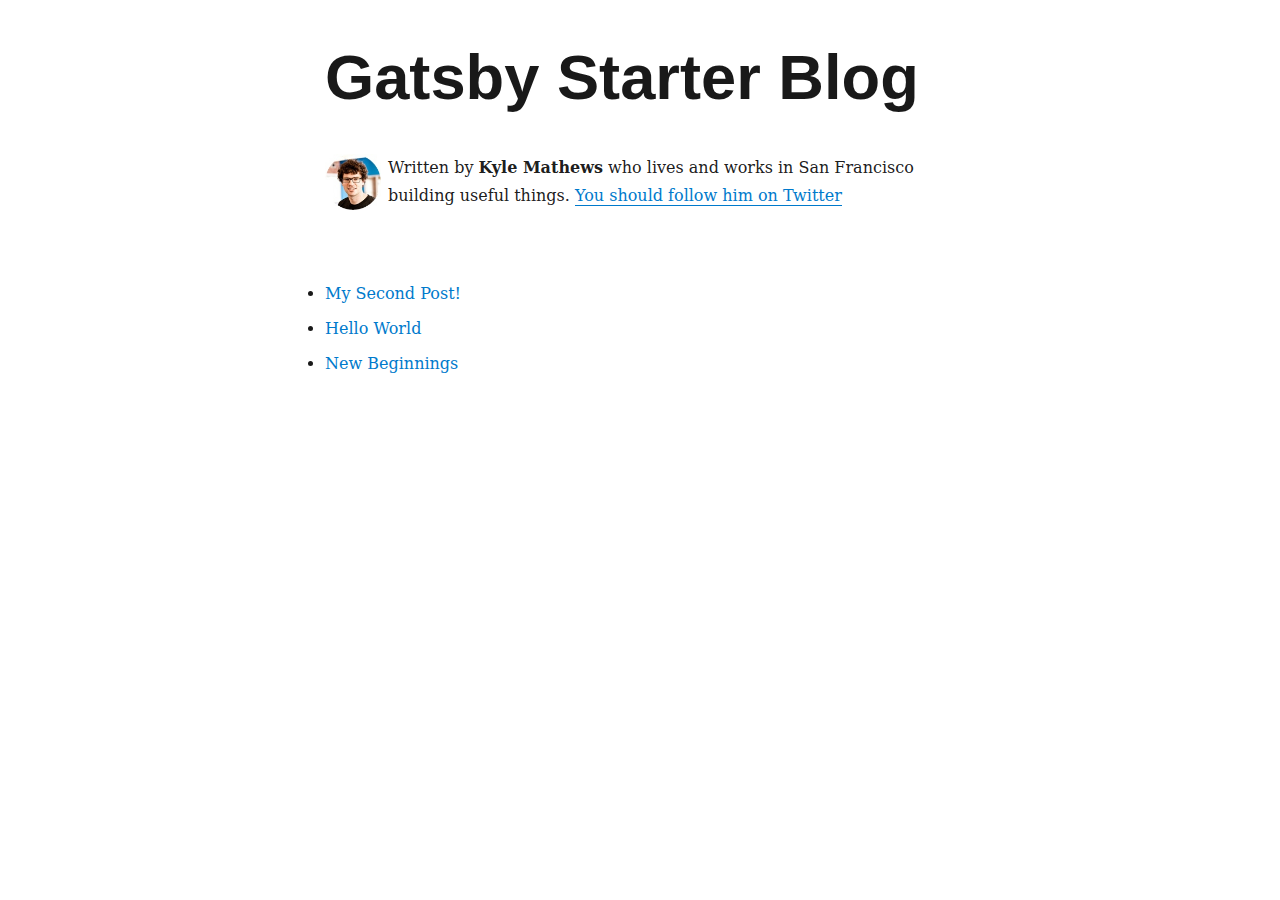
==== commit 69ee217e: "Updates" ====
--- a/index.html
+++ b/index.html
@@ -1,13 +1,13 @@
 <!DOCTYPE html>
- <html lang="en"><head><meta charset="utf-8"/><meta http-equiv="X-UA-Compatible" content="IE=edge"/><meta name="viewport" content="width=device-width, initial-scale=1.0"/><link rel="preload" href="/gatsby-starter-blog/page-component---src-pages-index-js-3d8af260cea3d26a9c31.js" as="script"/><link rel="preload" href="/gatsby-starter-blog/path---index-378de0a98c7727f3e799.js" as="script"/><link rel="preload" href="/gatsby-starter-blog/layout-component---index-12a05ce7996bdb881389.js" as="script"/><link rel="preload" href="/gatsby-starter-blog/app-cfaf9cf54ff5e49305bb.js" as="script"/><link rel="preload" href="/gatsby-starter-blog/commons-871ae53315fefab69d65.js" as="script"/><script id="webpack-manifest">
+ <html lang="en"><head><meta charset="utf-8"/><meta http-equiv="X-UA-Compatible" content="IE=edge"/><meta name="viewport" content="width=device-width, initial-scale=1.0"/><link rel="preload" href="/gatsby-starter-blog/page-component---src-pages-index-js-3d8af260cea3d26a9c31.js" as="script"/><link rel="preload" href="/gatsby-starter-blog/path---index-d5af5eecdb6e92962264.js" as="script"/><link rel="preload" href="/gatsby-starter-blog/layout-component---index-12a05ce7996bdb881389.js" as="script"/><link rel="preload" href="/gatsby-starter-blog/app-34657c5249f10793de40.js" as="script"/><link rel="preload" href="/gatsby-starter-blog/commons-871ae53315fefab69d65.js" as="script"/><script id="webpack-manifest">
             //<![CDATA[
-            window.webpackManifest = {"15178676390636814000":"app-cfaf9cf54ff5e49305bb.js","8321446950128396000":"page-component---node-modules-gatsby-plugin-offline-app-shell-js-4f0dddda43ae15168f16.js","5567064509904683000":"page-component---src-templates-blog-post-js-b11f1a9dc2d3596a6426.js","4016850265702045000":"page-component---src-pages-index-js-3d8af260cea3d26a9c31.js","13784418321228782000":"path---offline-plugin-app-shell-fallback-a0e39f21c11f6a62c5ab.js","9459623734783396000":"path---hello-world-f179b49874b3fc337ff7.js","383066817409272060":"path---my-second-post-4e75eb4820c6040c4869.js","8144719420280132000":"path---hi-folks-8fc064cf941fcae17a4b.js","9347362237655822000":"path---index-378de0a98c7727f3e799.js","17241999800008180000":"layout-component---index-12a05ce7996bdb881389.js"}
+            window.webpackManifest = {"15178676390636814000":"app-34657c5249f10793de40.js","8321446950128396000":"page-component---node-modules-gatsby-plugin-offline-app-shell-js-4f0dddda43ae15168f16.js","5567064509904683000":"page-component---src-templates-blog-post-js-b11f1a9dc2d3596a6426.js","4016850265702045000":"page-component---src-pages-index-js-3d8af260cea3d26a9c31.js","13784418321228782000":"path---offline-plugin-app-shell-fallback-a0e39f21c11f6a62c5ab.js","383066817409272060":"path---my-second-post-4e75eb4820c6040c4869.js","9459623734783396000":"path---hello-world-f179b49874b3fc337ff7.js","8144719420280132000":"path---hi-folks-8fc064cf941fcae17a4b.js","9347362237655822000":"path---index-d5af5eecdb6e92962264.js","17241999800008180000":"layout-component---index-12a05ce7996bdb881389.js"}
             //]]>
             </script><title data-react-helmet="true">Gatsby Starter Blog</title><script>
   !function(e,t,r){function n(){for(;d[0]&&"loaded"==d[0][f];)c=d.shift(),c[o]=!i.parentNode.insertBefore(c,i)}for(var s,a,c,d=[],i=e.scripts[0],o="onreadystatechange",f="readyState";s=r.shift();)a=e.createElement(t),"async"in i?(a.async=!1,e.head.appendChild(a)):i[f]?(d.push(a),a[o]=n):e.write("<"+t+' src="'+s+'" defer></'+t+">"),a.src=s}(document,"script",[
-  "/gatsby-starter-blog/commons-871ae53315fefab69d65.js","/gatsby-starter-blog/app-cfaf9cf54ff5e49305bb.js","/gatsby-starter-blog/layout-component---index-12a05ce7996bdb881389.js","/gatsby-starter-blog/path---index-378de0a98c7727f3e799.js","/gatsby-starter-blog/page-component---src-pages-index-js-3d8af260cea3d26a9c31.js"
+  "/gatsby-starter-blog/commons-871ae53315fefab69d65.js","/gatsby-starter-blog/app-34657c5249f10793de40.js","/gatsby-starter-blog/layout-component---index-12a05ce7996bdb881389.js","/gatsby-starter-blog/path---index-d5af5eecdb6e92962264.js","/gatsby-starter-blog/page-component---src-pages-index-js-3d8af260cea3d26a9c31.js"
 ])
-  </script><style id="typography.js">html{font-family:sans-serif;-ms-text-size-adjust:100%;-webkit-text-size-adjust:100%}body{margin:0}article,aside,details,figcaption,figure,footer,header,main,menu,nav,section,summary{display:block}audio,canvas,progress,video{display:inline-block}audio:not([controls]){display:none;height:0}progress{vertical-align:baseline}[hidden],template{display:none}a{background-color:transparent;-webkit-text-decoration-skip:objects}a:active,a:hover{outline-width:0}abbr[title]{border-bottom:none;text-decoration:underline;text-decoration:underline dotted}b,strong{font-weight:inherit;font-weight:bolder}dfn{font-style:italic}h1{font-size:2em;margin:.67em 0}mark{background-color:#ff0;color:#000}small{font-size:80%}sub,sup{font-size:75%;line-height:0;position:relative;vertical-align:baseline}sub{bottom:-.25em}sup{top:-.5em}img{border-style:none}svg:not(:root){overflow:hidden}code,kbd,pre,samp{font-family:monospace,monospace;font-size:1em}figure{margin:1em 40px}hr{box-sizing:content-box;height:0;overflow:visible}button,input,optgroup,select,textarea{font:inherit;margin:0}optgroup{font-weight:700}button,input{overflow:visible}button,select{text-transform:none}[type=reset],[type=submit],button,html [type=button]{-webkit-appearance:button}[type=button]::-moz-focus-inner,[type=reset]::-moz-focus-inner,[type=submit]::-moz-focus-inner,button::-moz-focus-inner{border-style:none;padding:0}[type=button]:-moz-focusring,[type=reset]:-moz-focusring,[type=submit]:-moz-focusring,button:-moz-focusring{outline:1px dotted ButtonText}fieldset{border:1px solid silver;margin:0 2px;padding:.35em .625em .75em}legend{box-sizing:border-box;color:inherit;display:table;max-width:100%;padding:0;white-space:normal}textarea{overflow:auto}[type=checkbox],[type=radio]{box-sizing:border-box;padding:0}[type=number]::-webkit-inner-spin-button,[type=number]::-webkit-outer-spin-button{height:auto}[type=search]{-webkit-appearance:textfield;outline-offset:-2px}[type=search]::-webkit-search-cancel-button,[type=search]::-webkit-search-decoration{-webkit-appearance:none}::-webkit-input-placeholder{color:inherit;opacity:.54}::-webkit-file-upload-button{-webkit-appearance:button;font:inherit}html{font:100%/1.75em 'Merriweather','Georgia','serif';box-sizing:border-box;overflow-y:scroll;}*{box-sizing:inherit;}*:before{box-sizing:inherit;}*:after{box-sizing:inherit;}body{color:hsla(0,0%,0%,0.9);font-family:'Merriweather','Georgia','serif';font-weight:400;word-wrap:break-word;font-kerning:normal;-moz-font-feature-settings:"kern", "liga", "clig", "calt";-ms-font-feature-settings:"kern", "liga", "clig", "calt";-webkit-font-feature-settings:"kern", "liga", "clig", "calt";font-feature-settings:"kern", "liga", "clig", "calt";}img{max-width:100%;margin-left:0;margin-right:0;margin-top:0;padding-bottom:0;padding-left:0;padding-right:0;padding-top:0;margin-bottom:1.75rem;}h1{margin-left:0;margin-right:0;margin-top:0;padding-bottom:0;padding-left:0;padding-right:0;padding-top:0;margin-bottom:1.75rem;color:inherit;font-family:Montserrat,sans-serif;font-weight:900;text-rendering:optimizeLegibility;font-size:2.5rem;line-height:3.5rem;}h2{margin-left:0;margin-right:0;margin-top:0;padding-bottom:0;padding-left:0;padding-right:0;padding-top:0;margin-bottom:1.75rem;color:inherit;font-family:'Merriweather','Georgia','serif';font-weight:900;text-rendering:optimizeLegibility;font-size:1.73286rem;line-height:2.625rem;}h3{margin-left:0;margin-right:0;margin-top:0;padding-bottom:0;padding-left:0;padding-right:0;padding-top:0;margin-bottom:1.75rem;color:inherit;font-family:'Merriweather','Georgia','serif';font-weight:900;text-rendering:optimizeLegibility;font-size:1.4427rem;line-height:1.75rem;}h4{margin-left:0;margin-right:0;margin-top:0;padding-bottom:0;padding-left:0;padding-right:0;padding-top:0;margin-bottom:1.75rem;color:inherit;font-family:'Merriweather','Georgia','serif';font-weight:900;text-rendering:optimizeLegibility;font-size:1rem;line-height:1.75rem;letter-spacing:0.140625em;text-transform:uppercase;}h5{margin-left:0;margin-right:0;margin-top:0;padding-bottom:0;padding-left:0;padding-right:0;padding-top:0;margin-bottom:1.75rem;color:inherit;font-family:'Merriweather','Georgia','serif';font-weight:900;text-rendering:optimizeLegibility;font-size:0.83255rem;line-height:1.75rem;}h6{margin-left:0;margin-right:0;margin-top:0;padding-bottom:0;padding-left:0;padding-right:0;padding-top:0;margin-bottom:1.75rem;color:inherit;font-family:'Merriweather','Georgia','serif';font-weight:900;text-rendering:optimizeLegibility;font-size:0.75966rem;line-height:1.75rem;font-style:italic;}hgroup{margin-left:0;margin-right:0;margin-top:0;padding-bottom:0;padding-left:0;padding-right:0;padding-top:0;margin-bottom:1.75rem;}ul{margin-left:1.75rem;margin-right:0;margin-top:0;padding-bottom:0;padding-left:0;padding-right:0;padding-top:0;margin-bottom:1.75rem;list-style-position:outside;list-style-image:none;list-style:disc;}ol{margin-left:1.75rem;margin-right:0;margin-top:0;padding-bottom:0;padding-left:0;padding-right:0;padding-top:0;margin-bottom:1.75rem;list-style-position:outside;list-style-image:none;}dl{margin-left:0;margin-right:0;margin-top:0;padding-bottom:0;padding-left:0;padding-right:0;padding-top:0;margin-bottom:1.75rem;}dd{margin-left:0;margin-right:0;margin-top:0;padding-bottom:0;padding-left:0;padding-right:0;padding-top:0;margin-bottom:1.75rem;}p{margin-left:0;margin-right:0;margin-top:0;padding-bottom:0;padding-left:0;padding-right:0;padding-top:0;margin-bottom:1.75rem;}figure{margin-left:0;margin-right:0;margin-top:0;padding-bottom:0;padding-left:0;padding-right:0;padding-top:0;margin-bottom:1.75rem;}pre{margin-left:0;margin-right:0;margin-top:0;padding-bottom:0;padding-left:0;padding-right:0;padding-top:0;margin-bottom:1.75rem;font-size:0.85rem;line-height:1.75rem;}table{margin-left:0;margin-right:0;margin-top:0;padding-bottom:0;padding-left:0;padding-right:0;padding-top:0;margin-bottom:1.75rem;font-size:1rem;line-height:1.75rem;border-collapse:collapse;width:100%;}fieldset{margin-left:0;margin-right:0;margin-top:0;padding-bottom:0;padding-left:0;padding-right:0;padding-top:0;margin-bottom:1.75rem;}blockquote{margin-left:-1.75rem;margin-right:1.75rem;margin-top:0;padding-bottom:0;padding-left:1.42188rem;padding-right:0;padding-top:0;margin-bottom:1.75rem;font-size:1.20112rem;line-height:1.75rem;color:hsla(0,0%,0%,0.59);font-style:italic;border-left:0.32813rem solid hsla(0,0%,0%,0.9);}form{margin-left:0;margin-right:0;margin-top:0;padding-bottom:0;padding-left:0;padding-right:0;padding-top:0;margin-bottom:1.75rem;}noscript{margin-left:0;margin-right:0;margin-top:0;padding-bottom:0;padding-left:0;padding-right:0;padding-top:0;margin-bottom:1.75rem;}iframe{margin-left:0;margin-right:0;margin-top:0;padding-bottom:0;padding-left:0;padding-right:0;padding-top:0;margin-bottom:1.75rem;}hr{margin-left:0;margin-right:0;margin-top:0;padding-bottom:0;padding-left:0;padding-right:0;padding-top:0;margin-bottom:calc(1.75rem - 1px);background:hsla(0,0%,0%,0.2);border:none;height:1px;}address{margin-left:0;margin-right:0;margin-top:0;padding-bottom:0;padding-left:0;padding-right:0;padding-top:0;margin-bottom:1.75rem;}b{font-weight:700;}strong{font-weight:700;}dt{font-weight:700;}th{font-weight:700;}li{margin-bottom:calc(1.75rem / 2);}ol li{padding-left:0;}ul li{padding-left:0;}li > ol{margin-left:1.75rem;margin-bottom:calc(1.75rem / 2);margin-top:calc(1.75rem / 2);}li > ul{margin-left:1.75rem;margin-bottom:calc(1.75rem / 2);margin-top:calc(1.75rem / 2);}blockquote *:last-child{margin-bottom:0;}li *:last-child{margin-bottom:0;}p *:last-child{margin-bottom:0;}li > p{margin-bottom:calc(1.75rem / 2);}code{font-size:0.85rem;line-height:1.75rem;}kbd{font-size:0.85rem;line-height:1.75rem;}samp{font-size:0.85rem;line-height:1.75rem;}abbr{border-bottom:1px dotted hsla(0,0%,0%,0.5);cursor:help;}acronym{border-bottom:1px dotted hsla(0,0%,0%,0.5);cursor:help;}abbr[title]{border-bottom:1px dotted hsla(0,0%,0%,0.5);cursor:help;text-decoration:none;}thead{text-align:left;}td,th{text-align:left;border-bottom:1px solid hsla(0,0%,0%,0.12);font-feature-settings:"tnum";-moz-font-feature-settings:"tnum";-ms-font-feature-settings:"tnum";-webkit-font-feature-settings:"tnum";padding-left:1.16667rem;padding-right:1.16667rem;padding-top:0.875rem;padding-bottom:calc(0.875rem - 1px);}th:first-child,td:first-child{padding-left:0;}th:last-child,td:last-child{padding-right:0;}blockquote > :last-child{margin-bottom:0;}blockquote cite{font-size:1rem;line-height:1.75rem;color:hsla(0,0%,0%,0.9);font-weight:400;}blockquote cite:before{content:"— ";}ul,ol{margin-left:0;}@media only screen and (max-width:480px){ul,ol{margin-left:1.75rem;}blockquote{margin-left:-1.3125rem;margin-right:0;padding-left:0.98438rem;}}h1,h2,h3,h4,h5,h6{margin-top:3.5rem;}a{box-shadow:0 1px 0 0 currentColor;color:#007acc;text-decoration:none;}a:hover,a:active{box-shadow:none;}mark,ins{background:#007acc;color:white;padding:0.10938rem 0.21875rem;text-decoration:none;}</style><style id="gatsby-inlined-css">@font-face{font-family:Montserrat;font-style:italic;font-weight:100;src:url(/gatsby-starter-blog/static/montserrat-latin-100italic.911dffc5.eot);src:local("Montserrat Thin italic"),local("Montserrat-Thinitalic"),url(/gatsby-starter-blog/static/montserrat-latin-100italic.911dffc5.eot?#iefix) format("embedded-opentype"),url(/gatsby-starter-blog/static/montserrat-latin-100italic.68f2c9aa.woff2) format("woff2"),url(/gatsby-starter-blog/static/montserrat-latin-100italic.03e19243.woff) format("woff"),url(/gatsby-starter-blog/static/montserrat-latin-100italic.c62abb67.svg#montserrat) format("svg")}@font-face{font-family:Montserrat;font-style:normal;font-weight:200;src:url(/gatsby-starter-blog/static/montserrat-latin-200.da732a67.eot);src:local("Montserrat Extra Light "),local("Montserrat-Extra Light"),url(/gatsby-starter-blog/static/montserrat-latin-200.da732a67.eot?#iefix) format("embedded-opentype"),url(/gatsby-starter-blog/static/montserrat-latin-200.4343d3d9.woff2) format("woff2"),url(/gatsby-starter-blog/static/montserrat-latin-200.f2022ecd.woff) format("woff"),url(/gatsby-starter-blog/static/montserrat-latin-200.300ee5f8.svg#montserrat) format("svg")}@font-face{font-family:Montserrat;font-style:italic;font-weight:300;src:url(/gatsby-starter-blog/static/montserrat-latin-300italic.19ebf9fd.eot);src:local("Montserrat Light italic"),local("Montserrat-Lightitalic"),url(/gatsby-starter-blog/static/montserrat-latin-300italic.19ebf9fd.eot?#iefix) format("embedded-opentype"),url(/gatsby-starter-blog/static/montserrat-latin-300italic.f6b6bf24.woff2) format("woff2"),url(/gatsby-starter-blog/static/montserrat-latin-300italic.16521668.woff) format("woff"),url(/gatsby-starter-blog/static/montserrat-latin-300italic.26aacd28.svg#montserrat) format("svg")}@font-face{font-family:Montserrat;font-style:normal;font-weight:600;src:url(/gatsby-starter-blog/static/montserrat-latin-600.e1158760.eot);src:local("Montserrat SemiBold "),local("Montserrat-SemiBold"),url(/gatsby-starter-blog/static/montserrat-latin-600.e1158760.eot?#iefix) format("embedded-opentype"),url(/gatsby-starter-blog/static/montserrat-latin-600.d5615136.woff2) format("woff2"),url(/gatsby-starter-blog/static/montserrat-latin-600.f300da4f.woff) format("woff"),url(/gatsby-starter-blog/static/montserrat-latin-600.e1915706.svg#montserrat) format("svg")}@font-face{font-family:Montserrat;font-style:normal;font-weight:100;src:url(/gatsby-starter-blog/static/montserrat-latin-100.76da3d41.eot);src:local("Montserrat Thin "),local("Montserrat-Thin"),url(/gatsby-starter-blog/static/montserrat-latin-100.76da3d41.eot?#iefix) format("embedded-opentype"),url(/gatsby-starter-blog/static/montserrat-latin-100.50d27986.woff2) format("woff2"),url(/gatsby-starter-blog/static/montserrat-latin-100.5e334eff.woff) format("woff"),url(/gatsby-starter-blog/static/montserrat-latin-100.2e95991f.svg#montserrat) format("svg")}@font-face{font-family:Montserrat;font-style:normal;font-weight:300;src:url(/gatsby-starter-blog/static/montserrat-latin-300.ffe5c79b.eot);src:local("Montserrat Light "),local("Montserrat-Light"),url(/gatsby-starter-blog/static/montserrat-latin-300.ffe5c79b.eot?#iefix) format("embedded-opentype"),url(/gatsby-starter-blog/static/montserrat-latin-300.d2ad295b.woff2) format("woff2"),url(/gatsby-starter-blog/static/montserrat-latin-300.3a371ee0.woff) format("woff"),url(/gatsby-starter-blog/static/montserrat-latin-300.b45e2b2f.svg#montserrat) format("svg")}@font-face{font-family:Montserrat;font-style:normal;font-weight:400;src:url(/gatsby-starter-blog/static/montserrat-latin-400.c9bfcdf2.eot);src:local("Montserrat Regular "),local("Montserrat-Regular"),url(/gatsby-starter-blog/static/montserrat-latin-400.c9bfcdf2.eot?#iefix) format("embedded-opentype"),url(/gatsby-starter-blog/static/montserrat-latin-400.240a8444.woff2) format("woff2"),url(/gatsby-starter-blog/static/montserrat-latin-400.b20cc131.woff) format("woff"),url(/gatsby-starter-blog/static/montserrat-latin-400.8ebd6e27.svg#montserrat) format("svg")}@font-face{font-family:Montserrat;font-style:italic;font-weight:200;src:url(/gatsby-starter-blog/static/montserrat-latin-200italic.de702667.eot);src:local("Montserrat Extra Light italic"),local("Montserrat-Extra Lightitalic"),url(/gatsby-starter-blog/static/montserrat-latin-200italic.de702667.eot?#iefix) format("embedded-opentype"),url(/gatsby-starter-blog/static/montserrat-latin-200italic.116c4c4b.woff2) format("woff2"),url(/gatsby-starter-blog/static/montserrat-latin-200italic.89614a60.woff) format("woff"),url(/gatsby-starter-blog/static/montserrat-latin-200italic.3a2afc11.svg#montserrat) format("svg")}@font-face{font-family:Montserrat;font-style:italic;font-weight:400;src:url(/gatsby-starter-blog/static/montserrat-latin-400italic.3917e9d9.eot);src:local("Montserrat Regular italic"),local("Montserrat-Regularitalic"),url(/gatsby-starter-blog/static/montserrat-latin-400italic.3917e9d9.eot?#iefix) format("embedded-opentype"),url(/gatsby-starter-blog/static/montserrat-latin-400italic.86172bb8.woff2) format("woff2"),url(/gatsby-starter-blog/static/montserrat-latin-400italic.9405e787.woff) format("woff"),url(/gatsby-starter-blog/static/montserrat-latin-400italic.08e99a9b.svg#montserrat) format("svg")}@font-face{font-family:Montserrat;font-style:normal;font-weight:700;src:url(/gatsby-starter-blog/static/montserrat-latin-700.d9e11714.eot);src:local("Montserrat Bold "),local("Montserrat-Bold"),url(/gatsby-starter-blog/static/montserrat-latin-700.d9e11714.eot?#iefix) format("embedded-opentype"),url(/gatsby-starter-blog/static/montserrat-latin-700.7d77e1f0.woff2) format("woff2"),url(/gatsby-starter-blog/static/montserrat-latin-700.81826529.woff) format("woff"),url(/gatsby-starter-blog/static/montserrat-latin-700.21c945de.svg#montserrat) format("svg")}@font-face{font-family:Montserrat;font-style:normal;font-weight:500;src:url(/gatsby-starter-blog/static/montserrat-latin-500.be5cfaf6.eot);src:local("Montserrat Medium "),local("Montserrat-Medium"),url(/gatsby-starter-blog/static/montserrat-latin-500.be5cfaf6.eot?#iefix) format("embedded-opentype"),url(/gatsby-starter-blog/static/montserrat-latin-500.fb8d6b71.woff2) format("woff2"),url(/gatsby-starter-blog/static/montserrat-latin-500.50825d47.woff) format("woff"),url(/gatsby-starter-blog/static/montserrat-latin-500.d5c1d1ca.svg#montserrat) format("svg")}@font-face{font-family:Montserrat;font-style:italic;font-weight:500;src:url(/gatsby-starter-blog/static/montserrat-latin-500italic.fbf51e5e.eot);src:local("Montserrat Medium italic"),local("Montserrat-Mediumitalic"),url(/gatsby-starter-blog/static/montserrat-latin-500italic.fbf51e5e.eot?#iefix) format("embedded-opentype"),url(/gatsby-starter-blog/static/montserrat-latin-500italic.c0a555a4.woff2) format("woff2"),url(/gatsby-starter-blog/static/montserrat-latin-500italic.635de59c.woff) format("woff"),url(/gatsby-starter-blog/static/montserrat-latin-500italic.feb99428.svg#montserrat) format("svg")}@font-face{font-family:Montserrat;font-style:italic;font-weight:700;src:url(/gatsby-starter-blog/static/montserrat-latin-700italic.6ef7418c.eot);src:local("Montserrat Bold italic"),local("Montserrat-Bolditalic"),url(/gatsby-starter-blog/static/montserrat-latin-700italic.6ef7418c.eot?#iefix) format("embedded-opentype"),url(/gatsby-starter-blog/static/montserrat-latin-700italic.1dd2b53f.woff2) format("woff2"),url(/gatsby-starter-blog/static/montserrat-latin-700italic.c162d257.woff) format("woff"),url(/gatsby-starter-blog/static/montserrat-latin-700italic.321eced1.svg#montserrat) format("svg")}@font-face{font-family:Montserrat;font-style:normal;font-weight:800;src:url(/gatsby-starter-blog/static/montserrat-latin-800.3ba80327.eot);src:local("Montserrat ExtraBold "),local("Montserrat-ExtraBold"),url(/gatsby-starter-blog/static/montserrat-latin-800.3ba80327.eot?#iefix) format("embedded-opentype"),url(/gatsby-starter-blog/static/montserrat-latin-800.d4e7bf86.woff2) format("woff2"),url(/gatsby-starter-blog/static/montserrat-latin-800.895aadbf.woff) format("woff"),url(/gatsby-starter-blog/static/montserrat-latin-800.6cbef7b3.svg#montserrat) format("svg")}@font-face{font-family:Montserrat;font-style:italic;font-weight:600;src:url(/gatsby-starter-blog/static/montserrat-latin-600italic.d2f4cde6.eot);src:local("Montserrat SemiBold italic"),local("Montserrat-SemiBolditalic"),url(/gatsby-starter-blog/static/montserrat-latin-600italic.d2f4cde6.eot?#iefix) format("embedded-opentype"),url(/gatsby-starter-blog/static/montserrat-latin-600italic.10f29d13.woff2) format("woff2"),url(/gatsby-starter-blog/static/montserrat-latin-600italic.2bc37d86.woff) format("woff"),url(/gatsby-starter-blog/static/montserrat-latin-600italic.996d2512.svg#montserrat) format("svg")}@font-face{font-family:Montserrat;font-style:italic;font-weight:800;src:url(/gatsby-starter-blog/static/montserrat-latin-800italic.bc7fdc5d.eot);src:local("Montserrat ExtraBold italic"),local("Montserrat-ExtraBolditalic"),url(/gatsby-starter-blog/static/montserrat-latin-800italic.bc7fdc5d.eot?#iefix) format("embedded-opentype"),url(/gatsby-starter-blog/static/montserrat-latin-800italic.fc0cbe44.woff2) format("woff2"),url(/gatsby-starter-blog/static/montserrat-latin-800italic.b3362875.woff) format("woff"),url(/gatsby-starter-blog/static/montserrat-latin-800italic.93173b4f.svg#montserrat) format("svg")}@font-face{font-family:Montserrat;font-style:normal;font-weight:900;src:url(/gatsby-starter-blog/static/montserrat-latin-900.b125be9d.eot);src:local("Montserrat Black "),local("Montserrat-Black"),url(/gatsby-starter-blog/static/montserrat-latin-900.b125be9d.eot?#iefix) format("embedded-opentype"),url(/gatsby-starter-blog/static/montserrat-latin-900.c8bdd772.woff2) format("woff2"),url(/gatsby-starter-blog/static/montserrat-latin-900.1b99ef78.woff) format("woff"),url(/gatsby-starter-blog/static/montserrat-latin-900.8431076a.svg#montserrat) format("svg")}@font-face{font-family:Montserrat;font-style:italic;font-weight:900;src:url(/gatsby-starter-blog/static/montserrat-latin-900italic.b301c4cd.eot);src:local("Montserrat Black italic"),local("Montserrat-Blackitalic"),url(/gatsby-starter-blog/static/montserrat-latin-900italic.b301c4cd.eot?#iefix) format("embedded-opentype"),url(/gatsby-starter-blog/static/montserrat-latin-900italic.cb72c1f9.woff2) format("woff2"),url(/gatsby-starter-blog/static/montserrat-latin-900italic.b78bb9f8.woff) format("woff"),url(/gatsby-starter-blog/static/montserrat-latin-900italic.7be6a85f.svg#montserrat) format("svg")}@font-face{font-family:Merriweather;font-style:normal;font-weight:300;src:url(/gatsby-starter-blog/static/merriweather-latin-300.9d7c2080.eot);src:local("Merriweather Light "),local("Merriweather-Light"),url(/gatsby-starter-blog/static/merriweather-latin-300.9d7c2080.eot?#iefix) format("embedded-opentype"),url(/gatsby-starter-blog/static/merriweather-latin-300.a8258cd1.woff2) format("woff2"),url(/gatsby-starter-blog/static/merriweather-latin-300.f5838312.woff) format("woff"),url(/gatsby-starter-blog/static/merriweather-latin-300.8bc99638.svg#merriweather) format("svg")}@font-face{font-family:Merriweather;font-style:italic;font-weight:300;src:url(/gatsby-starter-blog/static/merriweather-latin-300italic.d70d9def.eot);src:local("Merriweather Light italic"),local("Merriweather-Lightitalic"),url(/gatsby-starter-blog/static/merriweather-latin-300italic.d70d9def.eot?#iefix) format("embedded-opentype"),url(/gatsby-starter-blog/static/merriweather-latin-300italic.ff744a72.woff2) format("woff2"),url(/gatsby-starter-blog/static/merriweather-latin-300italic.ebb3c5bd.woff) format("woff"),url(/gatsby-starter-blog/static/merriweather-latin-300italic.5c534e5b.svg#merriweather) format("svg")}@font-face{font-family:Merriweather;font-style:normal;font-weight:400;src:url(/gatsby-starter-blog/static/merriweather-latin-400.1b56fb95.eot);src:local("Merriweather Regular "),local("Merriweather-Regular"),url(/gatsby-starter-blog/static/merriweather-latin-400.1b56fb95.eot?#iefix) format("embedded-opentype"),url(/gatsby-starter-blog/static/merriweather-latin-400.41389797.woff2) format("woff2"),url(/gatsby-starter-blog/static/merriweather-latin-400.fc0d5525.woff) format("woff"),url(/gatsby-starter-blog/static/merriweather-latin-400.ea7b9924.svg#merriweather) format("svg")}@font-face{font-family:Merriweather;font-style:italic;font-weight:400;src:url(/gatsby-starter-blog/static/merriweather-latin-400italic.d0b26d05.eot);src:local("Merriweather Regular italic"),local("Merriweather-Regularitalic"),url(/gatsby-starter-blog/static/merriweather-latin-400italic.d0b26d05.eot?#iefix) format("embedded-opentype"),url(/gatsby-starter-blog/static/merriweather-latin-400italic.e6bb2aaf.woff2) format("woff2"),url(/gatsby-starter-blog/static/merriweather-latin-400italic.8df98251.woff) format("woff"),url(/gatsby-starter-blog/static/merriweather-latin-400italic.dbddc136.svg#merriweather) format("svg")}@font-face{font-family:Merriweather;font-style:normal;font-weight:700;src:url(/gatsby-starter-blog/static/merriweather-latin-700.4a28506d.eot);src:local("Merriweather Bold "),local("Merriweather-Bold"),url(/gatsby-starter-blog/static/merriweather-latin-700.4a28506d.eot?#iefix) format("embedded-opentype"),url(/gatsby-starter-blog/static/merriweather-latin-700.7c4720f5.woff2) format("woff2"),url(/gatsby-starter-blog/static/merriweather-latin-700.8081d883.woff) format("woff"),url(/gatsby-starter-blog/static/merriweather-latin-700.8746e11e.svg#merriweather) format("svg")}@font-face{font-family:Merriweather;font-style:italic;font-weight:700;src:url(/gatsby-starter-blog/static/merriweather-latin-700italic.cfb4d8bd.eot);src:local("Merriweather Bold italic"),local("Merriweather-Bolditalic"),url(/gatsby-starter-blog/static/merriweather-latin-700italic.cfb4d8bd.eot?#iefix) format("embedded-opentype"),url(/gatsby-starter-blog/static/merriweather-latin-700italic.af53e7c6.woff2) format("woff2"),url(/gatsby-starter-blog/static/merriweather-latin-700italic.c9addd1f.woff) format("woff"),url(/gatsby-starter-blog/static/merriweather-latin-700italic.7b385f6c.svg#merriweather) format("svg")}@font-face{font-family:Merriweather;font-style:normal;font-weight:900;src:url(/gatsby-starter-blog/static/merriweather-latin-900.fc80496d.eot);src:local("Merriweather Black "),local("Merriweather-Black"),url(/gatsby-starter-blog/static/merriweather-latin-900.fc80496d.eot?#iefix) format("embedded-opentype"),url(/gatsby-starter-blog/static/merriweather-latin-900.b64d6d00.woff2) format("woff2"),url(/gatsby-starter-blog/static/merriweather-latin-900.3ca953c0.woff) format("woff"),url(/gatsby-starter-blog/static/merriweather-latin-900.d03c968f.svg#merriweather) format("svg")}@font-face{font-family:Merriweather;font-style:italic;font-weight:900;src:url(/gatsby-starter-blog/static/merriweather-latin-900italic.1405eb72.eot);src:local("Merriweather Black italic"),local("Merriweather-Blackitalic"),url(/gatsby-starter-blog/static/merriweather-latin-900italic.1405eb72.eot?#iefix) format("embedded-opentype"),url(/gatsby-starter-blog/static/merriweather-latin-900italic.566e2de4.woff2) format("woff2"),url(/gatsby-starter-blog/static/merriweather-latin-900italic.5156ebd3.woff) format("woff"),url(/gatsby-starter-blog/static/merriweather-latin-900italic.337ab160.svg#merriweather) format("svg")}</style></head><body><div id="___gatsby"><div style="max-width:42rem;margin-left:auto;margin-right:auto;padding:2.625rem 1.3125rem;" data-reactroot="" data-reactid="1" data-react-checksum="-372837041"><h1 style="font-size:3.95285rem;line-height:4.375rem;margin-bottom:2.625rem;margin-top:0;" data-reactid="2"><a style="box-shadow:none;text-decoration:none;color:inherit;" href="/gatsby-starter-blog/" data-reactid="3">Gatsby Starter Blog</a></h1><div data-reactid="4"><!-- react-empty: 5 --><p style="margin-bottom:4.375rem;" data-reactid="6"><img src="[data-uri]" alt="Kyle Mathews" style="float:left;margin-right:0.4375rem;margin-bottom:0;width:3.5rem;height:3.5rem;" data-reactid="7"/><!-- react-text: 8 -->Written by<!-- /react-text --><!-- react-text: 9 --> <!-- /react-text --><strong data-reactid="10">Kyle Mathews</strong><!-- react-text: 11 --> <!-- /react-text --><!-- react-text: 12 -->who lives and works in San Francisco building useful things.<!-- /react-text --><!-- react-text: 13 --> <!-- /react-text --><a href="https://twitter.com/kylemathews" data-reactid="14">You should follow him on Twitter</a></p><ul data-reactid="15"><li style="margin-bottom:0.4375rem;" data-reactid="16"><a style="box-shadow:none;" href="/gatsby-starter-blog/hello-world/" data-reactid="17">Hello World</a></li><li style="margin-bottom:0.4375rem;" data-reactid="18"><a style="box-shadow:none;" href="/gatsby-starter-blog/my-second-post/" data-reactid="19">My Second Post!</a></li><li style="margin-bottom:0.4375rem;" data-reactid="20"><a style="box-shadow:none;" href="/gatsby-starter-blog/hi-folks/" data-reactid="21">New Beginnings</a></li></ul></div><span style="display:block;clear:both;" data-reactid="22"> </span></div></div><script>
+  </script><style id="typography.js">html{font-family:sans-serif;-ms-text-size-adjust:100%;-webkit-text-size-adjust:100%}body{margin:0}article,aside,details,figcaption,figure,footer,header,main,menu,nav,section,summary{display:block}audio,canvas,progress,video{display:inline-block}audio:not([controls]){display:none;height:0}progress{vertical-align:baseline}[hidden],template{display:none}a{background-color:transparent;-webkit-text-decoration-skip:objects}a:active,a:hover{outline-width:0}abbr[title]{border-bottom:none;text-decoration:underline;text-decoration:underline dotted}b,strong{font-weight:inherit;font-weight:bolder}dfn{font-style:italic}h1{font-size:2em;margin:.67em 0}mark{background-color:#ff0;color:#000}small{font-size:80%}sub,sup{font-size:75%;line-height:0;position:relative;vertical-align:baseline}sub{bottom:-.25em}sup{top:-.5em}img{border-style:none}svg:not(:root){overflow:hidden}code,kbd,pre,samp{font-family:monospace,monospace;font-size:1em}figure{margin:1em 40px}hr{box-sizing:content-box;height:0;overflow:visible}button,input,optgroup,select,textarea{font:inherit;margin:0}optgroup{font-weight:700}button,input{overflow:visible}button,select{text-transform:none}[type=reset],[type=submit],button,html [type=button]{-webkit-appearance:button}[type=button]::-moz-focus-inner,[type=reset]::-moz-focus-inner,[type=submit]::-moz-focus-inner,button::-moz-focus-inner{border-style:none;padding:0}[type=button]:-moz-focusring,[type=reset]:-moz-focusring,[type=submit]:-moz-focusring,button:-moz-focusring{outline:1px dotted ButtonText}fieldset{border:1px solid silver;margin:0 2px;padding:.35em .625em .75em}legend{box-sizing:border-box;color:inherit;display:table;max-width:100%;padding:0;white-space:normal}textarea{overflow:auto}[type=checkbox],[type=radio]{box-sizing:border-box;padding:0}[type=number]::-webkit-inner-spin-button,[type=number]::-webkit-outer-spin-button{height:auto}[type=search]{-webkit-appearance:textfield;outline-offset:-2px}[type=search]::-webkit-search-cancel-button,[type=search]::-webkit-search-decoration{-webkit-appearance:none}::-webkit-input-placeholder{color:inherit;opacity:.54}::-webkit-file-upload-button{-webkit-appearance:button;font:inherit}html{font:100%/1.75em 'Merriweather','Georgia','serif';box-sizing:border-box;overflow-y:scroll;}*{box-sizing:inherit;}*:before{box-sizing:inherit;}*:after{box-sizing:inherit;}body{color:hsla(0,0%,0%,0.9);font-family:'Merriweather','Georgia','serif';font-weight:400;word-wrap:break-word;font-kerning:normal;-moz-font-feature-settings:"kern", "liga", "clig", "calt";-ms-font-feature-settings:"kern", "liga", "clig", "calt";-webkit-font-feature-settings:"kern", "liga", "clig", "calt";font-feature-settings:"kern", "liga", "clig", "calt";}img{max-width:100%;margin-left:0;margin-right:0;margin-top:0;padding-bottom:0;padding-left:0;padding-right:0;padding-top:0;margin-bottom:1.75rem;}h1{margin-left:0;margin-right:0;margin-top:0;padding-bottom:0;padding-left:0;padding-right:0;padding-top:0;margin-bottom:1.75rem;color:inherit;font-family:Montserrat,sans-serif;font-weight:900;text-rendering:optimizeLegibility;font-size:2.5rem;line-height:3.5rem;}h2{margin-left:0;margin-right:0;margin-top:0;padding-bottom:0;padding-left:0;padding-right:0;padding-top:0;margin-bottom:1.75rem;color:inherit;font-family:'Merriweather','Georgia','serif';font-weight:900;text-rendering:optimizeLegibility;font-size:1.73286rem;line-height:2.625rem;}h3{margin-left:0;margin-right:0;margin-top:0;padding-bottom:0;padding-left:0;padding-right:0;padding-top:0;margin-bottom:1.75rem;color:inherit;font-family:'Merriweather','Georgia','serif';font-weight:900;text-rendering:optimizeLegibility;font-size:1.4427rem;line-height:1.75rem;}h4{margin-left:0;margin-right:0;margin-top:0;padding-bottom:0;padding-left:0;padding-right:0;padding-top:0;margin-bottom:1.75rem;color:inherit;font-family:'Merriweather','Georgia','serif';font-weight:900;text-rendering:optimizeLegibility;font-size:1rem;line-height:1.75rem;letter-spacing:0.140625em;text-transform:uppercase;}h5{margin-left:0;margin-right:0;margin-top:0;padding-bottom:0;padding-left:0;padding-right:0;padding-top:0;margin-bottom:1.75rem;color:inherit;font-family:'Merriweather','Georgia','serif';font-weight:900;text-rendering:optimizeLegibility;font-size:0.83255rem;line-height:1.75rem;}h6{margin-left:0;margin-right:0;margin-top:0;padding-bottom:0;padding-left:0;padding-right:0;padding-top:0;margin-bottom:1.75rem;color:inherit;font-family:'Merriweather','Georgia','serif';font-weight:900;text-rendering:optimizeLegibility;font-size:0.75966rem;line-height:1.75rem;font-style:italic;}hgroup{margin-left:0;margin-right:0;margin-top:0;padding-bottom:0;padding-left:0;padding-right:0;padding-top:0;margin-bottom:1.75rem;}ul{margin-left:1.75rem;margin-right:0;margin-top:0;padding-bottom:0;padding-left:0;padding-right:0;padding-top:0;margin-bottom:1.75rem;list-style-position:outside;list-style-image:none;list-style:disc;}ol{margin-left:1.75rem;margin-right:0;margin-top:0;padding-bottom:0;padding-left:0;padding-right:0;padding-top:0;margin-bottom:1.75rem;list-style-position:outside;list-style-image:none;}dl{margin-left:0;margin-right:0;margin-top:0;padding-bottom:0;padding-left:0;padding-right:0;padding-top:0;margin-bottom:1.75rem;}dd{margin-left:0;margin-right:0;margin-top:0;padding-bottom:0;padding-left:0;padding-right:0;padding-top:0;margin-bottom:1.75rem;}p{margin-left:0;margin-right:0;margin-top:0;padding-bottom:0;padding-left:0;padding-right:0;padding-top:0;margin-bottom:1.75rem;}figure{margin-left:0;margin-right:0;margin-top:0;padding-bottom:0;padding-left:0;padding-right:0;padding-top:0;margin-bottom:1.75rem;}pre{margin-left:0;margin-right:0;margin-top:0;padding-bottom:0;padding-left:0;padding-right:0;padding-top:0;margin-bottom:1.75rem;font-size:0.85rem;line-height:1.75rem;}table{margin-left:0;margin-right:0;margin-top:0;padding-bottom:0;padding-left:0;padding-right:0;padding-top:0;margin-bottom:1.75rem;font-size:1rem;line-height:1.75rem;border-collapse:collapse;width:100%;}fieldset{margin-left:0;margin-right:0;margin-top:0;padding-bottom:0;padding-left:0;padding-right:0;padding-top:0;margin-bottom:1.75rem;}blockquote{margin-left:-1.75rem;margin-right:1.75rem;margin-top:0;padding-bottom:0;padding-left:1.42188rem;padding-right:0;padding-top:0;margin-bottom:1.75rem;font-size:1.20112rem;line-height:1.75rem;color:hsla(0,0%,0%,0.59);font-style:italic;border-left:0.32813rem solid hsla(0,0%,0%,0.9);}form{margin-left:0;margin-right:0;margin-top:0;padding-bottom:0;padding-left:0;padding-right:0;padding-top:0;margin-bottom:1.75rem;}noscript{margin-left:0;margin-right:0;margin-top:0;padding-bottom:0;padding-left:0;padding-right:0;padding-top:0;margin-bottom:1.75rem;}iframe{margin-left:0;margin-right:0;margin-top:0;padding-bottom:0;padding-left:0;padding-right:0;padding-top:0;margin-bottom:1.75rem;}hr{margin-left:0;margin-right:0;margin-top:0;padding-bottom:0;padding-left:0;padding-right:0;padding-top:0;margin-bottom:calc(1.75rem - 1px);background:hsla(0,0%,0%,0.2);border:none;height:1px;}address{margin-left:0;margin-right:0;margin-top:0;padding-bottom:0;padding-left:0;padding-right:0;padding-top:0;margin-bottom:1.75rem;}b{font-weight:700;}strong{font-weight:700;}dt{font-weight:700;}th{font-weight:700;}li{margin-bottom:calc(1.75rem / 2);}ol li{padding-left:0;}ul li{padding-left:0;}li > ol{margin-left:1.75rem;margin-bottom:calc(1.75rem / 2);margin-top:calc(1.75rem / 2);}li > ul{margin-left:1.75rem;margin-bottom:calc(1.75rem / 2);margin-top:calc(1.75rem / 2);}blockquote *:last-child{margin-bottom:0;}li *:last-child{margin-bottom:0;}p *:last-child{margin-bottom:0;}li > p{margin-bottom:calc(1.75rem / 2);}code{font-size:0.85rem;line-height:1.75rem;}kbd{font-size:0.85rem;line-height:1.75rem;}samp{font-size:0.85rem;line-height:1.75rem;}abbr{border-bottom:1px dotted hsla(0,0%,0%,0.5);cursor:help;}acronym{border-bottom:1px dotted hsla(0,0%,0%,0.5);cursor:help;}abbr[title]{border-bottom:1px dotted hsla(0,0%,0%,0.5);cursor:help;text-decoration:none;}thead{text-align:left;}td,th{text-align:left;border-bottom:1px solid hsla(0,0%,0%,0.12);font-feature-settings:"tnum";-moz-font-feature-settings:"tnum";-ms-font-feature-settings:"tnum";-webkit-font-feature-settings:"tnum";padding-left:1.16667rem;padding-right:1.16667rem;padding-top:0.875rem;padding-bottom:calc(0.875rem - 1px);}th:first-child,td:first-child{padding-left:0;}th:last-child,td:last-child{padding-right:0;}blockquote > :last-child{margin-bottom:0;}blockquote cite{font-size:1rem;line-height:1.75rem;color:hsla(0,0%,0%,0.9);font-weight:400;}blockquote cite:before{content:"— ";}ul,ol{margin-left:0;}@media only screen and (max-width:480px){ul,ol{margin-left:1.75rem;}blockquote{margin-left:-1.3125rem;margin-right:0;padding-left:0.98438rem;}}h1,h2,h3,h4,h5,h6{margin-top:3.5rem;}a{box-shadow:0 1px 0 0 currentColor;color:#007acc;text-decoration:none;}a:hover,a:active{box-shadow:none;}mark,ins{background:#007acc;color:white;padding:0.10938rem 0.21875rem;text-decoration:none;}</style><style id="gatsby-inlined-css">@font-face{font-family:Montserrat;font-style:italic;font-weight:100;src:url(/gatsby-starter-blog/static/montserrat-latin-100italic.911dffc5.eot);src:local("Montserrat Thin italic"),local("Montserrat-Thinitalic"),url(/gatsby-starter-blog/static/montserrat-latin-100italic.911dffc5.eot?#iefix) format("embedded-opentype"),url(/gatsby-starter-blog/static/montserrat-latin-100italic.68f2c9aa.woff2) format("woff2"),url(/gatsby-starter-blog/static/montserrat-latin-100italic.03e19243.woff) format("woff"),url(/gatsby-starter-blog/static/montserrat-latin-100italic.c62abb67.svg#montserrat) format("svg")}@font-face{font-family:Montserrat;font-style:normal;font-weight:200;src:url(/gatsby-starter-blog/static/montserrat-latin-200.da732a67.eot);src:local("Montserrat Extra Light "),local("Montserrat-Extra Light"),url(/gatsby-starter-blog/static/montserrat-latin-200.da732a67.eot?#iefix) format("embedded-opentype"),url(/gatsby-starter-blog/static/montserrat-latin-200.4343d3d9.woff2) format("woff2"),url(/gatsby-starter-blog/static/montserrat-latin-200.f2022ecd.woff) format("woff"),url(/gatsby-starter-blog/static/montserrat-latin-200.300ee5f8.svg#montserrat) format("svg")}@font-face{font-family:Montserrat;font-style:italic;font-weight:300;src:url(/gatsby-starter-blog/static/montserrat-latin-300italic.19ebf9fd.eot);src:local("Montserrat Light italic"),local("Montserrat-Lightitalic"),url(/gatsby-starter-blog/static/montserrat-latin-300italic.19ebf9fd.eot?#iefix) format("embedded-opentype"),url(/gatsby-starter-blog/static/montserrat-latin-300italic.f6b6bf24.woff2) format("woff2"),url(/gatsby-starter-blog/static/montserrat-latin-300italic.16521668.woff) format("woff"),url(/gatsby-starter-blog/static/montserrat-latin-300italic.26aacd28.svg#montserrat) format("svg")}@font-face{font-family:Montserrat;font-style:normal;font-weight:600;src:url(/gatsby-starter-blog/static/montserrat-latin-600.e1158760.eot);src:local("Montserrat SemiBold "),local("Montserrat-SemiBold"),url(/gatsby-starter-blog/static/montserrat-latin-600.e1158760.eot?#iefix) format("embedded-opentype"),url(/gatsby-starter-blog/static/montserrat-latin-600.d5615136.woff2) format("woff2"),url(/gatsby-starter-blog/static/montserrat-latin-600.f300da4f.woff) format("woff"),url(/gatsby-starter-blog/static/montserrat-latin-600.e1915706.svg#montserrat) format("svg")}@font-face{font-family:Montserrat;font-style:normal;font-weight:100;src:url(/gatsby-starter-blog/static/montserrat-latin-100.76da3d41.eot);src:local("Montserrat Thin "),local("Montserrat-Thin"),url(/gatsby-starter-blog/static/montserrat-latin-100.76da3d41.eot?#iefix) format("embedded-opentype"),url(/gatsby-starter-blog/static/montserrat-latin-100.50d27986.woff2) format("woff2"),url(/gatsby-starter-blog/static/montserrat-latin-100.5e334eff.woff) format("woff"),url(/gatsby-starter-blog/static/montserrat-latin-100.2e95991f.svg#montserrat) format("svg")}@font-face{font-family:Montserrat;font-style:normal;font-weight:300;src:url(/gatsby-starter-blog/static/montserrat-latin-300.ffe5c79b.eot);src:local("Montserrat Light "),local("Montserrat-Light"),url(/gatsby-starter-blog/static/montserrat-latin-300.ffe5c79b.eot?#iefix) format("embedded-opentype"),url(/gatsby-starter-blog/static/montserrat-latin-300.d2ad295b.woff2) format("woff2"),url(/gatsby-starter-blog/static/montserrat-latin-300.3a371ee0.woff) format("woff"),url(/gatsby-starter-blog/static/montserrat-latin-300.b45e2b2f.svg#montserrat) format("svg")}@font-face{font-family:Montserrat;font-style:normal;font-weight:400;src:url(/gatsby-starter-blog/static/montserrat-latin-400.c9bfcdf2.eot);src:local("Montserrat Regular "),local("Montserrat-Regular"),url(/gatsby-starter-blog/static/montserrat-latin-400.c9bfcdf2.eot?#iefix) format("embedded-opentype"),url(/gatsby-starter-blog/static/montserrat-latin-400.240a8444.woff2) format("woff2"),url(/gatsby-starter-blog/static/montserrat-latin-400.b20cc131.woff) format("woff"),url(/gatsby-starter-blog/static/montserrat-latin-400.8ebd6e27.svg#montserrat) format("svg")}@font-face{font-family:Montserrat;font-style:italic;font-weight:200;src:url(/gatsby-starter-blog/static/montserrat-latin-200italic.de702667.eot);src:local("Montserrat Extra Light italic"),local("Montserrat-Extra Lightitalic"),url(/gatsby-starter-blog/static/montserrat-latin-200italic.de702667.eot?#iefix) format("embedded-opentype"),url(/gatsby-starter-blog/static/montserrat-latin-200italic.116c4c4b.woff2) format("woff2"),url(/gatsby-starter-blog/static/montserrat-latin-200italic.89614a60.woff) format("woff"),url(/gatsby-starter-blog/static/montserrat-latin-200italic.3a2afc11.svg#montserrat) format("svg")}@font-face{font-family:Montserrat;font-style:italic;font-weight:400;src:url(/gatsby-starter-blog/static/montserrat-latin-400italic.3917e9d9.eot);src:local("Montserrat Regular italic"),local("Montserrat-Regularitalic"),url(/gatsby-starter-blog/static/montserrat-latin-400italic.3917e9d9.eot?#iefix) format("embedded-opentype"),url(/gatsby-starter-blog/static/montserrat-latin-400italic.86172bb8.woff2) format("woff2"),url(/gatsby-starter-blog/static/montserrat-latin-400italic.9405e787.woff) format("woff"),url(/gatsby-starter-blog/static/montserrat-latin-400italic.08e99a9b.svg#montserrat) format("svg")}@font-face{font-family:Montserrat;font-style:normal;font-weight:700;src:url(/gatsby-starter-blog/static/montserrat-latin-700.d9e11714.eot);src:local("Montserrat Bold "),local("Montserrat-Bold"),url(/gatsby-starter-blog/static/montserrat-latin-700.d9e11714.eot?#iefix) format("embedded-opentype"),url(/gatsby-starter-blog/static/montserrat-latin-700.7d77e1f0.woff2) format("woff2"),url(/gatsby-starter-blog/static/montserrat-latin-700.81826529.woff) format("woff"),url(/gatsby-starter-blog/static/montserrat-latin-700.21c945de.svg#montserrat) format("svg")}@font-face{font-family:Montserrat;font-style:normal;font-weight:500;src:url(/gatsby-starter-blog/static/montserrat-latin-500.be5cfaf6.eot);src:local("Montserrat Medium "),local("Montserrat-Medium"),url(/gatsby-starter-blog/static/montserrat-latin-500.be5cfaf6.eot?#iefix) format("embedded-opentype"),url(/gatsby-starter-blog/static/montserrat-latin-500.fb8d6b71.woff2) format("woff2"),url(/gatsby-starter-blog/static/montserrat-latin-500.50825d47.woff) format("woff"),url(/gatsby-starter-blog/static/montserrat-latin-500.d5c1d1ca.svg#montserrat) format("svg")}@font-face{font-family:Montserrat;font-style:italic;font-weight:500;src:url(/gatsby-starter-blog/static/montserrat-latin-500italic.fbf51e5e.eot);src:local("Montserrat Medium italic"),local("Montserrat-Mediumitalic"),url(/gatsby-starter-blog/static/montserrat-latin-500italic.fbf51e5e.eot?#iefix) format("embedded-opentype"),url(/gatsby-starter-blog/static/montserrat-latin-500italic.c0a555a4.woff2) format("woff2"),url(/gatsby-starter-blog/static/montserrat-latin-500italic.635de59c.woff) format("woff"),url(/gatsby-starter-blog/static/montserrat-latin-500italic.feb99428.svg#montserrat) format("svg")}@font-face{font-family:Montserrat;font-style:italic;font-weight:700;src:url(/gatsby-starter-blog/static/montserrat-latin-700italic.6ef7418c.eot);src:local("Montserrat Bold italic"),local("Montserrat-Bolditalic"),url(/gatsby-starter-blog/static/montserrat-latin-700italic.6ef7418c.eot?#iefix) format("embedded-opentype"),url(/gatsby-starter-blog/static/montserrat-latin-700italic.1dd2b53f.woff2) format("woff2"),url(/gatsby-starter-blog/static/montserrat-latin-700italic.c162d257.woff) format("woff"),url(/gatsby-starter-blog/static/montserrat-latin-700italic.321eced1.svg#montserrat) format("svg")}@font-face{font-family:Montserrat;font-style:normal;font-weight:800;src:url(/gatsby-starter-blog/static/montserrat-latin-800.3ba80327.eot);src:local("Montserrat ExtraBold "),local("Montserrat-ExtraBold"),url(/gatsby-starter-blog/static/montserrat-latin-800.3ba80327.eot?#iefix) format("embedded-opentype"),url(/gatsby-starter-blog/static/montserrat-latin-800.d4e7bf86.woff2) format("woff2"),url(/gatsby-starter-blog/static/montserrat-latin-800.895aadbf.woff) format("woff"),url(/gatsby-starter-blog/static/montserrat-latin-800.6cbef7b3.svg#montserrat) format("svg")}@font-face{font-family:Montserrat;font-style:italic;font-weight:600;src:url(/gatsby-starter-blog/static/montserrat-latin-600italic.d2f4cde6.eot);src:local("Montserrat SemiBold italic"),local("Montserrat-SemiBolditalic"),url(/gatsby-starter-blog/static/montserrat-latin-600italic.d2f4cde6.eot?#iefix) format("embedded-opentype"),url(/gatsby-starter-blog/static/montserrat-latin-600italic.10f29d13.woff2) format("woff2"),url(/gatsby-starter-blog/static/montserrat-latin-600italic.2bc37d86.woff) format("woff"),url(/gatsby-starter-blog/static/montserrat-latin-600italic.996d2512.svg#montserrat) format("svg")}@font-face{font-family:Montserrat;font-style:italic;font-weight:800;src:url(/gatsby-starter-blog/static/montserrat-latin-800italic.bc7fdc5d.eot);src:local("Montserrat ExtraBold italic"),local("Montserrat-ExtraBolditalic"),url(/gatsby-starter-blog/static/montserrat-latin-800italic.bc7fdc5d.eot?#iefix) format("embedded-opentype"),url(/gatsby-starter-blog/static/montserrat-latin-800italic.fc0cbe44.woff2) format("woff2"),url(/gatsby-starter-blog/static/montserrat-latin-800italic.b3362875.woff) format("woff"),url(/gatsby-starter-blog/static/montserrat-latin-800italic.93173b4f.svg#montserrat) format("svg")}@font-face{font-family:Montserrat;font-style:normal;font-weight:900;src:url(/gatsby-starter-blog/static/montserrat-latin-900.b125be9d.eot);src:local("Montserrat Black "),local("Montserrat-Black"),url(/gatsby-starter-blog/static/montserrat-latin-900.b125be9d.eot?#iefix) format("embedded-opentype"),url(/gatsby-starter-blog/static/montserrat-latin-900.c8bdd772.woff2) format("woff2"),url(/gatsby-starter-blog/static/montserrat-latin-900.1b99ef78.woff) format("woff"),url(/gatsby-starter-blog/static/montserrat-latin-900.8431076a.svg#montserrat) format("svg")}@font-face{font-family:Montserrat;font-style:italic;font-weight:900;src:url(/gatsby-starter-blog/static/montserrat-latin-900italic.b301c4cd.eot);src:local("Montserrat Black italic"),local("Montserrat-Blackitalic"),url(/gatsby-starter-blog/static/montserrat-latin-900italic.b301c4cd.eot?#iefix) format("embedded-opentype"),url(/gatsby-starter-blog/static/montserrat-latin-900italic.cb72c1f9.woff2) format("woff2"),url(/gatsby-starter-blog/static/montserrat-latin-900italic.b78bb9f8.woff) format("woff"),url(/gatsby-starter-blog/static/montserrat-latin-900italic.7be6a85f.svg#montserrat) format("svg")}@font-face{font-family:Merriweather;font-style:normal;font-weight:300;src:url(/gatsby-starter-blog/static/merriweather-latin-300.9d7c2080.eot);src:local("Merriweather Light "),local("Merriweather-Light"),url(/gatsby-starter-blog/static/merriweather-latin-300.9d7c2080.eot?#iefix) format("embedded-opentype"),url(/gatsby-starter-blog/static/merriweather-latin-300.a8258cd1.woff2) format("woff2"),url(/gatsby-starter-blog/static/merriweather-latin-300.f5838312.woff) format("woff"),url(/gatsby-starter-blog/static/merriweather-latin-300.8bc99638.svg#merriweather) format("svg")}@font-face{font-family:Merriweather;font-style:italic;font-weight:300;src:url(/gatsby-starter-blog/static/merriweather-latin-300italic.d70d9def.eot);src:local("Merriweather Light italic"),local("Merriweather-Lightitalic"),url(/gatsby-starter-blog/static/merriweather-latin-300italic.d70d9def.eot?#iefix) format("embedded-opentype"),url(/gatsby-starter-blog/static/merriweather-latin-300italic.ff744a72.woff2) format("woff2"),url(/gatsby-starter-blog/static/merriweather-latin-300italic.ebb3c5bd.woff) format("woff"),url(/gatsby-starter-blog/static/merriweather-latin-300italic.5c534e5b.svg#merriweather) format("svg")}@font-face{font-family:Merriweather;font-style:normal;font-weight:400;src:url(/gatsby-starter-blog/static/merriweather-latin-400.1b56fb95.eot);src:local("Merriweather Regular "),local("Merriweather-Regular"),url(/gatsby-starter-blog/static/merriweather-latin-400.1b56fb95.eot?#iefix) format("embedded-opentype"),url(/gatsby-starter-blog/static/merriweather-latin-400.41389797.woff2) format("woff2"),url(/gatsby-starter-blog/static/merriweather-latin-400.fc0d5525.woff) format("woff"),url(/gatsby-starter-blog/static/merriweather-latin-400.ea7b9924.svg#merriweather) format("svg")}@font-face{font-family:Merriweather;font-style:italic;font-weight:400;src:url(/gatsby-starter-blog/static/merriweather-latin-400italic.d0b26d05.eot);src:local("Merriweather Regular italic"),local("Merriweather-Regularitalic"),url(/gatsby-starter-blog/static/merriweather-latin-400italic.d0b26d05.eot?#iefix) format("embedded-opentype"),url(/gatsby-starter-blog/static/merriweather-latin-400italic.e6bb2aaf.woff2) format("woff2"),url(/gatsby-starter-blog/static/merriweather-latin-400italic.8df98251.woff) format("woff"),url(/gatsby-starter-blog/static/merriweather-latin-400italic.dbddc136.svg#merriweather) format("svg")}@font-face{font-family:Merriweather;font-style:normal;font-weight:700;src:url(/gatsby-starter-blog/static/merriweather-latin-700.4a28506d.eot);src:local("Merriweather Bold "),local("Merriweather-Bold"),url(/gatsby-starter-blog/static/merriweather-latin-700.4a28506d.eot?#iefix) format("embedded-opentype"),url(/gatsby-starter-blog/static/merriweather-latin-700.7c4720f5.woff2) format("woff2"),url(/gatsby-starter-blog/static/merriweather-latin-700.8081d883.woff) format("woff"),url(/gatsby-starter-blog/static/merriweather-latin-700.8746e11e.svg#merriweather) format("svg")}@font-face{font-family:Merriweather;font-style:italic;font-weight:700;src:url(/gatsby-starter-blog/static/merriweather-latin-700italic.cfb4d8bd.eot);src:local("Merriweather Bold italic"),local("Merriweather-Bolditalic"),url(/gatsby-starter-blog/static/merriweather-latin-700italic.cfb4d8bd.eot?#iefix) format("embedded-opentype"),url(/gatsby-starter-blog/static/merriweather-latin-700italic.af53e7c6.woff2) format("woff2"),url(/gatsby-starter-blog/static/merriweather-latin-700italic.c9addd1f.woff) format("woff"),url(/gatsby-starter-blog/static/merriweather-latin-700italic.7b385f6c.svg#merriweather) format("svg")}@font-face{font-family:Merriweather;font-style:normal;font-weight:900;src:url(/gatsby-starter-blog/static/merriweather-latin-900.fc80496d.eot);src:local("Merriweather Black "),local("Merriweather-Black"),url(/gatsby-starter-blog/static/merriweather-latin-900.fc80496d.eot?#iefix) format("embedded-opentype"),url(/gatsby-starter-blog/static/merriweather-latin-900.b64d6d00.woff2) format("woff2"),url(/gatsby-starter-blog/static/merriweather-latin-900.3ca953c0.woff) format("woff"),url(/gatsby-starter-blog/static/merriweather-latin-900.d03c968f.svg#merriweather) format("svg")}@font-face{font-family:Merriweather;font-style:italic;font-weight:900;src:url(/gatsby-starter-blog/static/merriweather-latin-900italic.1405eb72.eot);src:local("Merriweather Black italic"),local("Merriweather-Blackitalic"),url(/gatsby-starter-blog/static/merriweather-latin-900italic.1405eb72.eot?#iefix) format("embedded-opentype"),url(/gatsby-starter-blog/static/merriweather-latin-900italic.566e2de4.woff2) format("woff2"),url(/gatsby-starter-blog/static/merriweather-latin-900italic.5156ebd3.woff) format("woff"),url(/gatsby-starter-blog/static/merriweather-latin-900italic.337ab160.svg#merriweather) format("svg")}</style></head><body><div id="___gatsby"><div style="max-width:42rem;margin-left:auto;margin-right:auto;padding:2.625rem 1.3125rem;" data-reactroot="" data-reactid="1" data-react-checksum="-978193073"><h1 style="font-size:3.95285rem;line-height:4.375rem;margin-bottom:2.625rem;margin-top:0;" data-reactid="2"><a style="box-shadow:none;text-decoration:none;color:inherit;" href="/gatsby-starter-blog/" data-reactid="3">Gatsby Starter Blog</a></h1><div data-reactid="4"><!-- react-empty: 5 --><p style="margin-bottom:4.375rem;" data-reactid="6"><img src="[data-uri]" alt="Kyle Mathews" style="float:left;margin-right:0.4375rem;margin-bottom:0;width:3.5rem;height:3.5rem;" data-reactid="7"/><!-- react-text: 8 -->Written by<!-- /react-text --><!-- react-text: 9 --> <!-- /react-text --><strong data-reactid="10">Kyle Mathews</strong><!-- react-text: 11 --> <!-- /react-text --><!-- react-text: 12 -->who lives and works in San Francisco building useful things.<!-- /react-text --><!-- react-text: 13 --> <!-- /react-text --><a href="https://twitter.com/kylemathews" data-reactid="14">You should follow him on Twitter</a></p><ul data-reactid="15"><li style="margin-bottom:0.4375rem;" data-reactid="16"><a style="box-shadow:none;" href="/gatsby-starter-blog/my-second-post/" data-reactid="17">My Second Post!</a></li><li style="margin-bottom:0.4375rem;" data-reactid="18"><a style="box-shadow:none;" href="/gatsby-starter-blog/hello-world/" data-reactid="19">Hello World</a></li><li style="margin-bottom:0.4375rem;" data-reactid="20"><a style="box-shadow:none;" href="/gatsby-starter-blog/hi-folks/" data-reactid="21">New Beginnings</a></li></ul></div><span style="display:block;clear:both;" data-reactid="22"> </span></div></div><script>
   (function(i,s,o,g,r,a,m){i['GoogleAnalyticsObject']=r;i[r]=i[r]||function(){
   (i[r].q=i[r].q||[]).push(arguments)},i[r].l=1*new Date();a=s.createElement(o),
   m=s.getElementsByTagName(o)[0];a.async=1;a.src=g;m.parentNode.insertBefore(a,m)
